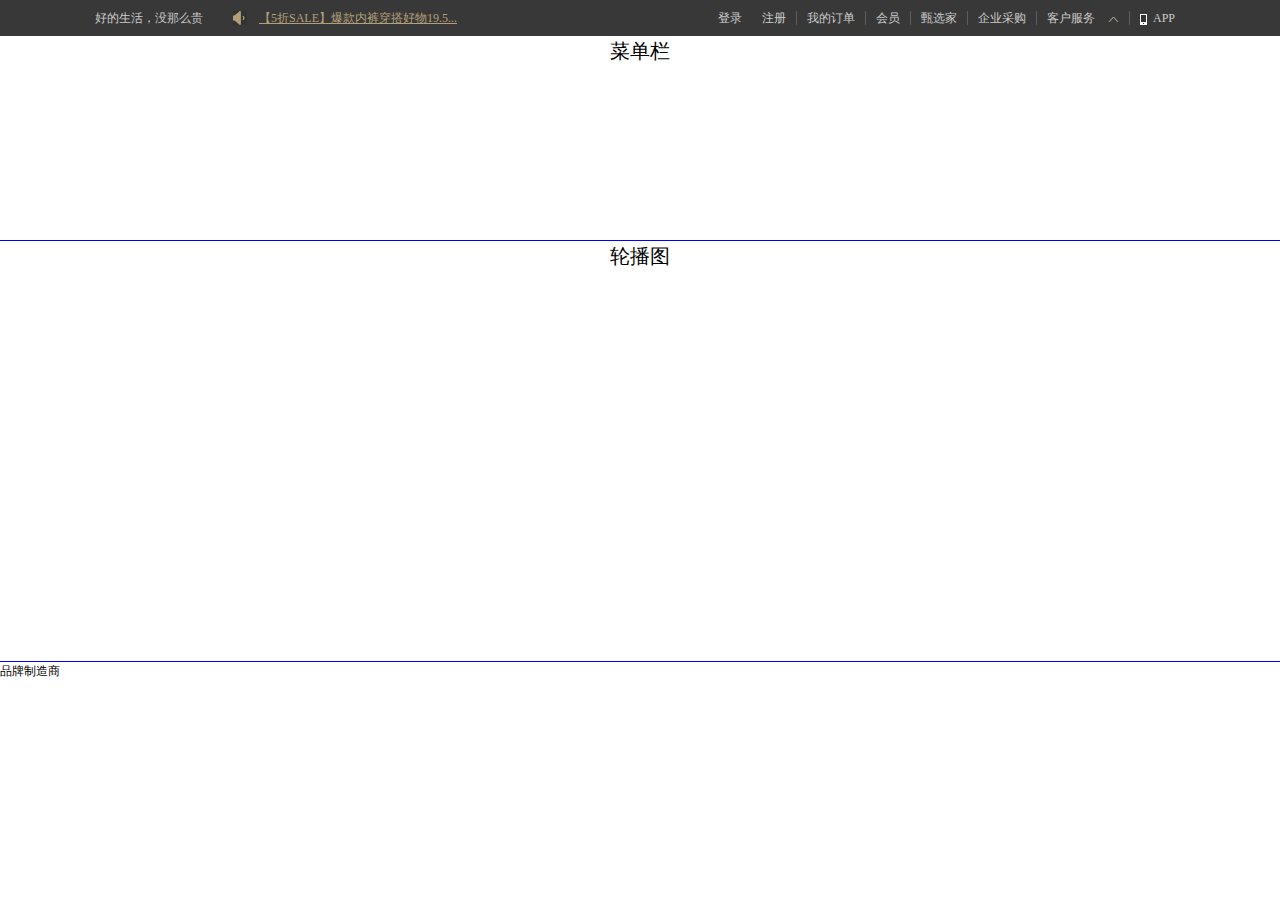
==== index.html @ ff7a7fdc "test" ====
<!DOCTYPE html>
<html lang="en">

<head>
    <meta charset="UTF-8">
    <meta name="viewport" content="width=device-width, initial-scale=1.0">
    <meta http-equiv="X-UA-Compatible" content="ie=edge">
    <title>网易严选123</title>
    <link rel="stylesheet" href="css/reset.css">
    <style>
        .header {
            margin: 0 auto;
            height: 240px;
        }
        
        .header-top {
            height: 36px;
            line-height: 36px;
            background-color: #383838;
        }
        
        .header-top-container {
            width: 1090px;
            margin: 0 auto;
        }
        
        .header-slogan {
            float: left;
        }
        
        .header-top a:hover {
            color: white;
        }
        
        .header-notice {
            float: left;
            margin-left: 30px;
            padding-left: 26px;
            height: 36px;
            line-height: 36px;
            background: url('imgs/notice.gif') center left no-repeat;
            overflow: hidden;
        }
        
        .header-notice ul {
            position: relative;
            top: 0;
        }
        
        .header-notice a {
            color: #b4a078;
            text-decoration: underline;
        }
        
        .header-notice a:hover {
            text-decoration: none;
        }
        
        .header-top-r {
            float: right;
        }
        
        .header-top-r>ul>li {
            float: left;
            margin-right: 10px;
        }
        
        .header-top-r>ul>li:first-child {
            margin-right: 20px;
        }
        
        .header-top-r>ul>li a {
            display: inline-block;
        }
        
        .pipe::after {
            content: '';
            margin-left: 10px;
            border-right: 1px solid #5c5c5c;
        }
        
        .header-icon-upArrow {
            margin-left: 10px;
            display: inline-block;
            background: url(imgs/icon_s.png) no-repeat;
            background-position: 0px -321px;
            width: 11px;
            height: 5px;
            vertical-align: middle;
        }
        
        .header-cus-service,
        .header-app {
            position: relative;
        }
        
        .header-cus-service:hover .header-icon-upArrow {
            transform: rotate(180deg);
        }
        
        .header-top-dropdown {
            display: none;
            position: absolute;
            background-color: #fff;
            min-width: 83px;
            border: 1px solid #ddd;
            padding: 3px 0;
            box-shadow: 0 0 3px 0 rgba(0, 0, 0, 0.2);
        }
        
        .header-cus-service:hover .cus-service-list,
        .header-app:hover .app-list {
            display: block;
        }
        
        .cus-service-list li,
        .app-list {
            text-align: center;
        }
        
        .cus-service-list a {
            color: #999;
            border-bottom: 1px solid #ddd;
        }
        
        .cus-service-list li:last-child a {
            border-bottom: 0;
        }
        
        .cus-service-list a:hover,
        .app-list p {
            color: #b4a078;
        }
        
        .header-icon-upArrowShadow {
            position: absolute;
            top: -7px;
            left: 0;
            right: 0;
            margin: auto;
            display: inline-block;
            background: url(imgs/icon_s.png) no-repeat;
            background-position: 0 -336px;
            width: 12px;
            height: 7px;
            vertical-align: middle;
        }
        
        .header-icon-app {
            display: inline-block;
            background: url(imgs/icon_s.png) no-repeat;
            background-position: 0 0;
            width: 7px;
            height: 11px;
            margin-right: 6px;
            vertical-align: middle;
        }
        
        .app-list {
            width: 139px;
            left: -43px;
        }
    </style>
</head>

<body>
    <header class="header">
        <div class="header-top">
            <div class="header-top-container">
                <div class="header-top-l">
                    <a href="#" class="header-slogan">好的生活，没那么贵</a>
                    <div class="header-notice">
                        <ul id="notice">
                            <li><a href="#">【5折SALE】爆款内裤穿搭好物19.5...</a></li>
                            <li><a href="#">【严选x中行联名卡】达标领80元礼品卡></a></li>
                            <li><a href="#">【福利】下载严选APP，抢1元包邮团，领...</a></li>
                        </ul>
                    </div>
                </div>
                <div class="header-top-r">
                    <ul>
                        <li><a href="#">登录</a></li>
                        <li><a href="#" class="pipe">注册</a></li>
                        <li><a href="#" class="pipe">我的订单</a></li>
                        <li><a href="#" class="pipe">会员</a></li>
                        <li><a href="#" class="pipe">甄选家</a></li>
                        <li><a href="#" class="pipe">企业采购</a></li>
                        <li class="header-cus-service">
                            <a href="#" class="pipe">客户服务 <i class="header-icon-upArrow"></i></a>
                            <div class="header-top-dropdown cus-service-list">
                                <i class="header-icon-upArrowShadow"></i>
                                <ul>
                                    <li><a href="#">在线客服</a></li>
                                    <li><a href="#">帮助中心</a></li>
                                    <li><a href="#">商务合作</a></li>
                                    <li><a href="#">开放平台</a></li>
                                </ul>
                            </div>
                        </li>
                        <li class="header-app">
                            <a href="#"><i class="header-icon-app"></i>APP</a>
                            <div class="header-top-dropdown app-list">
                                <i class="header-icon-upArrowShadow"></i>
                                <canvas width="117" height="117">此处是一个二维码</canvas>
                                <p>下载领1000元新人礼包</p>
                            </div>
                        </li>
                    </ul>
                </div>
            </div>
        </div>

        <!-- 这里放菜单栏 -->
        <div style="text-align:center;font-size:20px;">菜单栏</div>
    </header>
    <div>
        <!-- 这里放轮播图 -->
        <section style="height:420px;text-align:center;font-size:20px;border-top:1px solid blue;border-bottom:1px solid blue;">轮播图</section>
        <section>品牌制造商</section>
    </div>
    <footer></footer>

    <script src="http://code.jquery.com/jquery-2.2.4.min.js"></script>
    <script>
        $().ready(function() {
            noticeAutoScroll("#notice");
        })

        function noticeAutoScroll(obj) {
            var firstItem = $(obj).children().first();
            firstItem.clone().appendTo(obj);
            var perScrollHeight = firstItem.height();
            var moveTop = 0;

            setInterval(function() {
                $(obj).animate({
                    top: -moveTop + 'px'
                }, 500, function() {
                    moveTop += perScrollHeight;
                    if ($(obj).css("top") === "-108px") {
                        $(obj).css("top", "0");
                        moveTop = 0;
                    }
                });
            }, 3000);
        }
    </script>
</body>

</html>
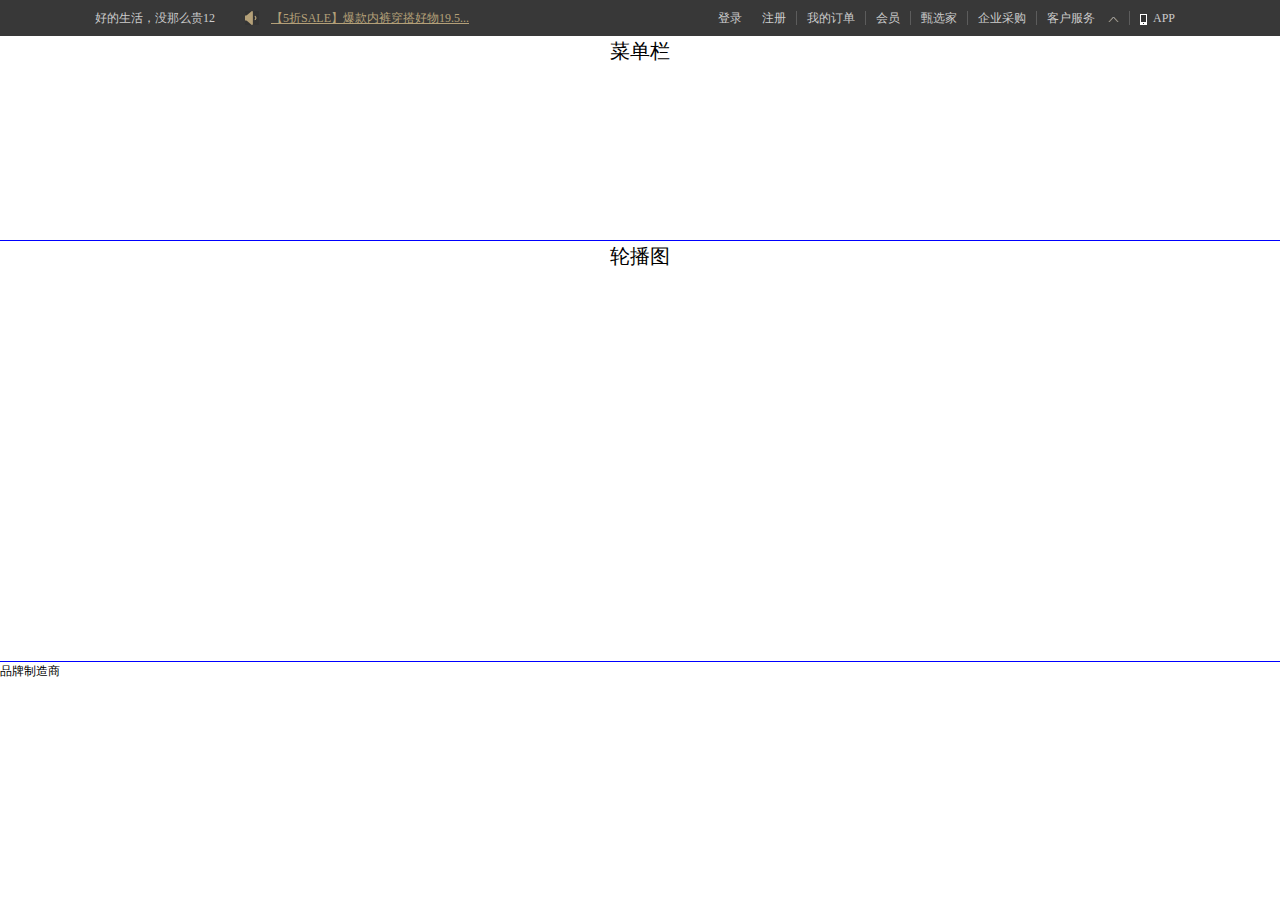
==== commit b7bb1b37: "test" ====
--- a/index.html
+++ b/index.html
@@ -168,7 +168,7 @@
         <div class="header-top">
             <div class="header-top-container">
                 <div class="header-top-l">
-                    <a href="#" class="header-slogan">好的生活，没那么贵</a>
+                    <a href="#" class="header-slogan">好的生活，没那么贵12</a>
                     <div class="header-notice">
                         <ul id="notice">
                             <li><a href="#">【5折SALE】爆款内裤穿搭好物19.5...</a></li>
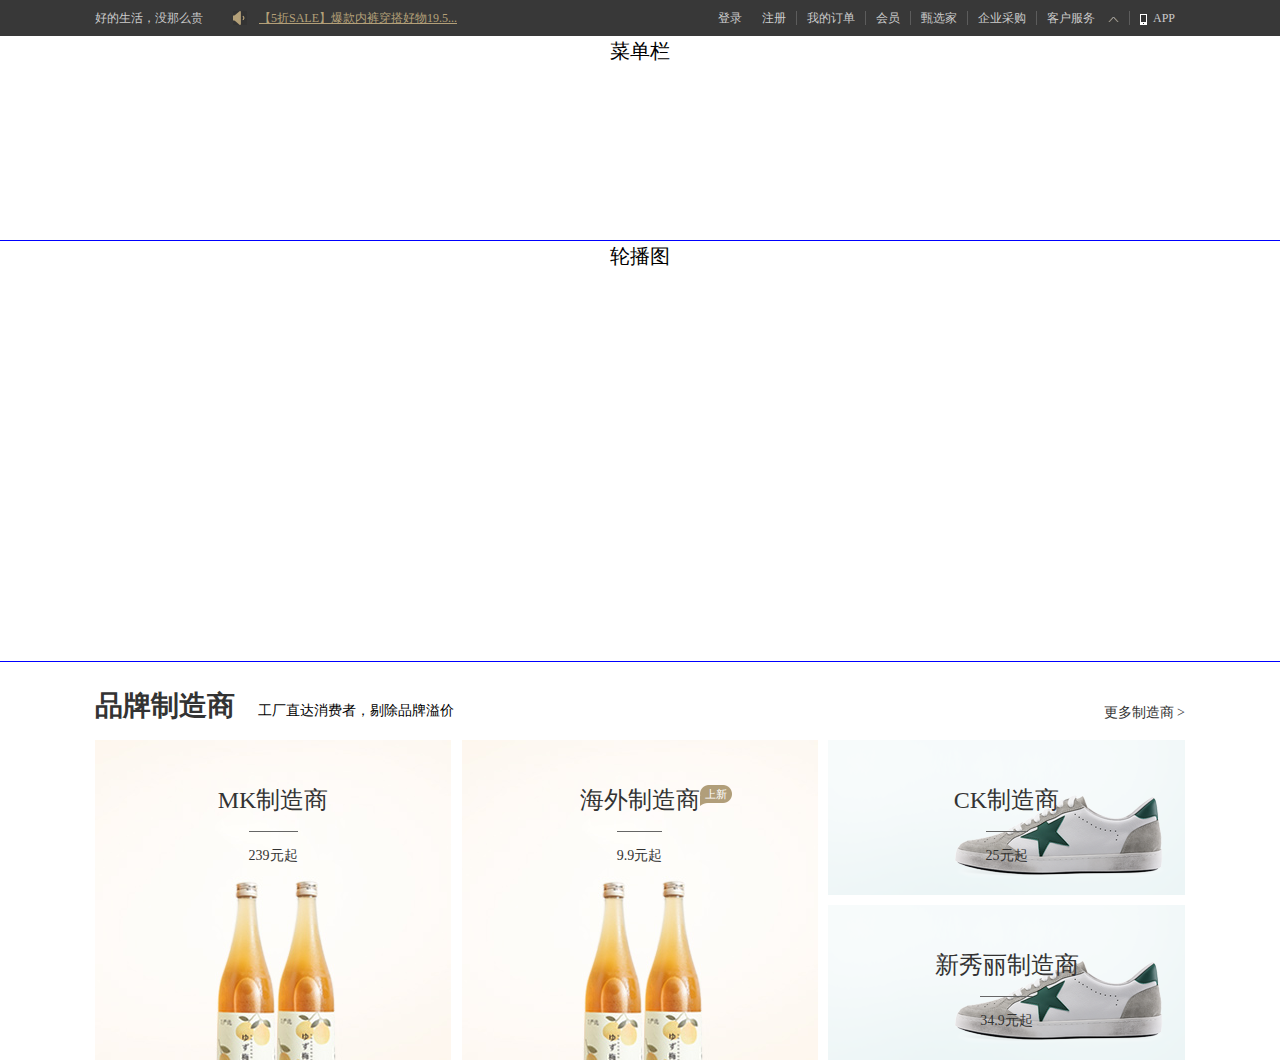
==== commit 3f832f5f: "manufacturer" ====
--- a/index.html
+++ b/index.html
@@ -5,9 +5,19 @@
     <meta charset="UTF-8">
     <meta name="viewport" content="width=device-width, initial-scale=1.0">
     <meta http-equiv="X-UA-Compatible" content="ie=edge">
-    <title>网易严选123</title>
+    <title>网易严选</title>
     <link rel="stylesheet" href="css/reset.css">
     <style>
+        body,
+        button,
+        input,
+        select,
+        textarea,
+        code {
+            font-family: "Heiti SC", "Lucida Grande", "Hiragino Sans GB", "Hiragino Sans GB W3", verdana;
+        }
+        /* -----header start!----- */
+        
         .header {
             margin: 0 auto;
             height: 240px;
@@ -24,8 +34,8 @@
             margin: 0 auto;
         }
         
-        .header-slogan {
-            float: left;
+        .header-top a {
+            color: #ccc;
         }
         
         .header-top a:hover {
@@ -56,10 +66,6 @@
             text-decoration: none;
         }
         
-        .header-top-r {
-            float: right;
-        }
-        
         .header-top-r>ul>li {
             float: left;
             margin-right: 10px;
@@ -160,6 +166,102 @@
             width: 139px;
             left: -43px;
         }
+        /* -----header end!----- */
+        
+        .brand-maker {
+            width: 1090px;
+            margin: 30px auto 0;
+        }
+        
+        .brand-maker-top {
+            margin-bottom: 20px;
+        }
+        
+        .brand-maker-top::after {
+            content: '';
+            display: block;
+            clear: both;
+        }
+        
+        .b-title {
+            margin-right: 20px;
+        }
+        
+        .b-title>h3 {
+            font-size: 28px;
+            display: inline-block;
+        }
+        
+        .more {
+            display: inline-block;
+            padding-top: 14px;
+            margin-left: 30px;
+        }
+        
+        .manufacturer {
+            display: inline-block;
+            position: relative;
+            overflow: hidden;
+        }
+        
+        .brand-maker-container .big {
+            height: 320px;
+        }
+        
+        .manu-desc {
+            position: absolute;
+            left: 0;
+            top: 0;
+            width: 100%;
+            text-align: center;
+            line-height: 1;
+        }
+        
+        .manu-name {
+            position: relative;
+            font-size: 24px;
+            margin: 48px 0 19px;
+        }
+        
+        .manu-price {
+            border-top: 1px solid #666;
+            padding-top: 17px;
+            display: inline-block;
+            font-size: 14px;
+        }
+        
+        .manufacturer:hover {
+            color: #333;
+        }
+        /* .manufacturer:hover .manu-dirnk {
+            transform: scale(1.1);
+            transition: transform 1s;
+        } */
+        
+        .brand-maker-container,
+        .manufacturer-s {
+            display: flex;
+            justify-content: space-between;
+        }
+        
+        .manufacturer-s {
+            flex-direction: column;
+        }
+        
+        .manufacturer-s .small {
+            height: 155px;
+        }
+        
+        .badge {
+            position: absolute;
+            top: -3px;
+            width: 32px;
+            height: 21px;
+            line-height: 19px;
+            font-size: 11px;
+            background: url(imgs/badge.png) no-repeat;
+            color: #fff;
+        }
     </style>
 </head>
 
@@ -168,7 +270,7 @@
         <div class="header-top">
             <div class="header-top-container">
                 <div class="header-top-l">
-                    <a href="#" class="header-slogan">好的生活，没那么贵12</a>
+                    <a href="#" class="fl">好的生活，没那么贵</a>
                     <div class="header-notice">
                         <ul id="notice">
                             <li><a href="#">【5折SALE】爆款内裤穿搭好物19.5...</a></li>
@@ -177,7 +279,7 @@
                         </ul>
                     </div>
                 </div>
-                <div class="header-top-r">
+                <div class="header-top-r fr">
                     <ul>
                         <li><a href="#">登录</a></li>
                         <li><a href="#" class="pipe">注册</a></li>
@@ -216,7 +318,55 @@
     <div>
         <!-- 这里放轮播图 -->
         <section style="height:420px;text-align:center;font-size:20px;border-top:1px solid blue;border-bottom:1px solid blue;">轮播图</section>
-        <section>品牌制造商</section>
+        <section>
+            <div class="brand-maker">
+                <div class="brand-maker-top">
+                    <div class="fl lh1">
+                        <a href="#" class="b-title">
+                            <h3>品牌制造商</h3>
+                        </a>
+                        <span class="s-title fz14">工厂直达消费者，剔除品牌溢价</span>
+                    </div>
+                    <div class="fr lh1">
+                        <a href="#" class="more fz14">更多制造商 ></a>
+                    </div>
+                </div>
+                <div class="brand-maker-container">
+                    <a href="#" class="manufacturer big" id="manufacturer">
+                        <img id="manu-dirnk" src="imgs/drink.jpg" alt="drink" width="100%" height="100%">
+                        <div class="manu-desc">
+                            <p class="manu-name">MK制造商</p>
+                            <p class="manu-price">239元起</p>
+                        </div>
+                    </a>
+                    <a href="#" class="manufacturer big">
+                        <img src="imgs/drink.jpg" alt="drink" width="100%" height="100%">
+                        <div class="manu-desc">
+                            <p class="manu-name">海外制造商
+                                <span class="badge">上新</span>
+                            </p>
+                            <p class="manu-price">9.9元起</p>
+                        </div>
+                    </a>
+                    <div class="manufacturer-s">
+                        <a href="#" class="manufacturer small">
+                            <img src="imgs/shoes.png" alt="drink" width="100%" height="100%">
+                            <div class="manu-desc">
+                                <p class="manu-name">CK制造商</p>
+                                <p class="manu-price">25元起</p>
+                            </div>
+                        </a>
+                        <a href="#" class="manufacturer small">
+                            <img src="imgs/shoes.png" alt="drink" width="100%" height="100%">
+                            <div class="manu-desc">
+                                <p class="manu-name">新秀丽制造商</p>
+                                <p class="manu-price">34.9元起</p>
+                            </div>
+                        </a>
+                    </div>
+                </div>
+            </div>
+        </section>
     </div>
     <footer></footer>
 
@@ -224,6 +374,18 @@
     <script>
         $().ready(function() {
             noticeAutoScroll("#notice");
+
+            $("#manufacturer").hover(function() {
+                $("#manu-dirnk").css({
+                    "transform": "scale(1.05)",
+                    "transition": "transform 1s"
+                })
+            }, function() {
+                $("#manu-dirnk").css({
+                    "transform": "scale(1)",
+                    "transition": "transform 1s"
+                })
+            });
         })
 
         function noticeAutoScroll(obj) {
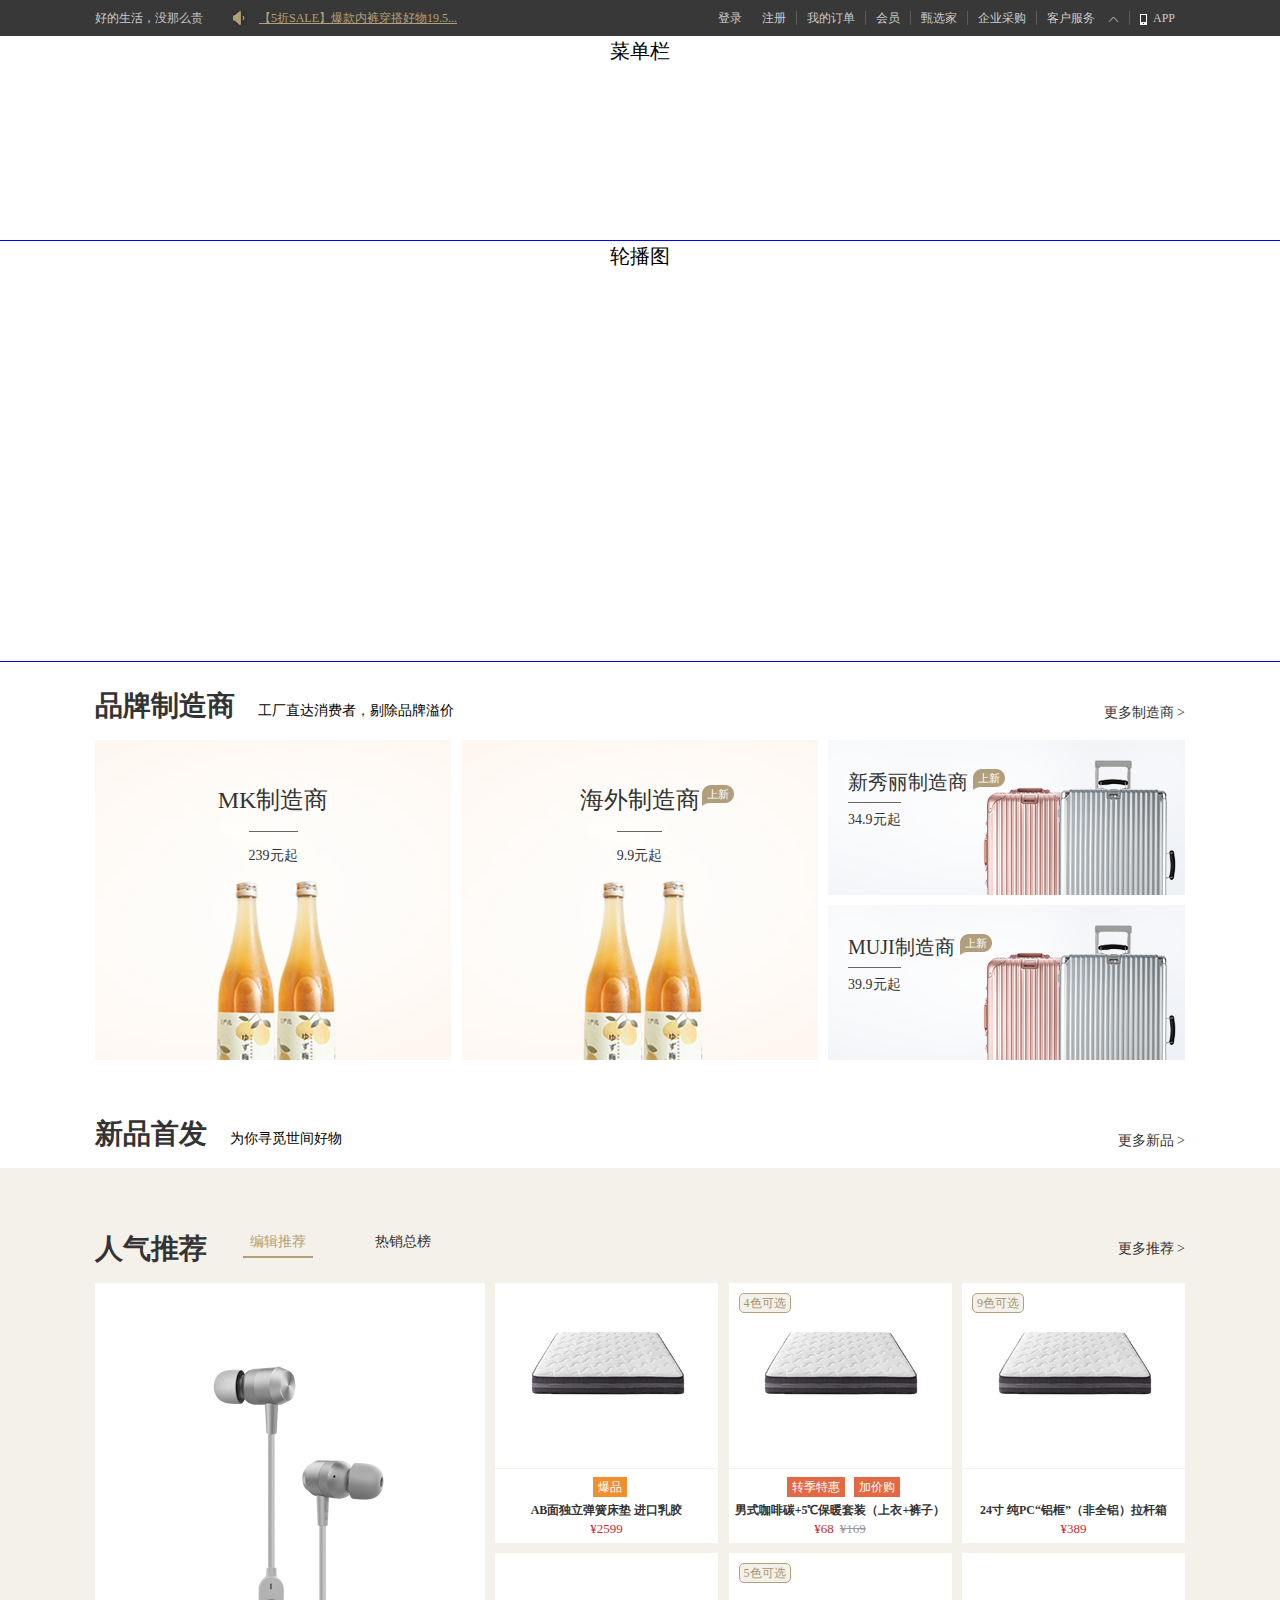
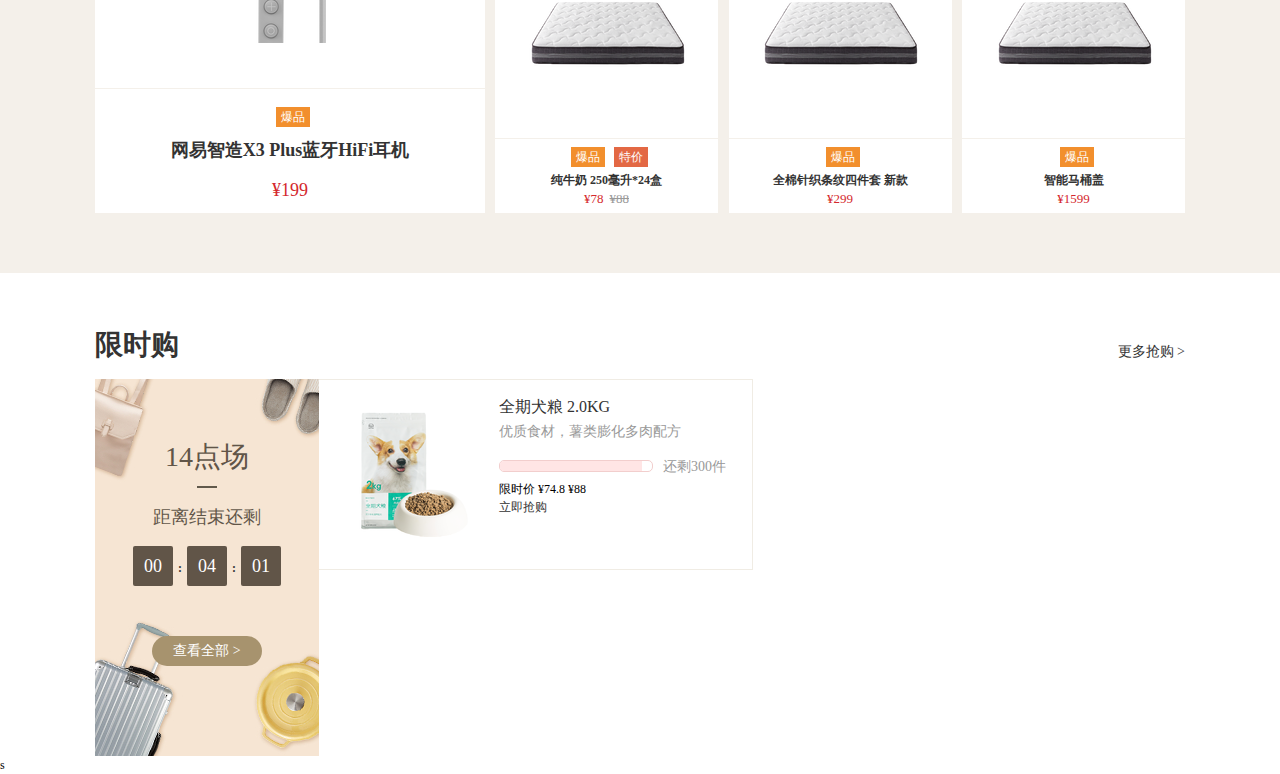
==== commit 2d02a8f2: "section" ====
--- a/index.html
+++ b/index.html
@@ -88,7 +88,7 @@
         .header-icon-upArrow {
             margin-left: 10px;
             display: inline-block;
-            background: url(imgs/icon_s.png) no-repeat;
+            background: url('imgs/icon_s.png') no-repeat;
             background-position: 0px -321px;
             width: 11px;
             height: 5px;
@@ -145,7 +145,7 @@
             right: 0;
             margin: auto;
             display: inline-block;
-            background: url(imgs/icon_s.png) no-repeat;
+            background: url('imgs/icon_s.png') no-repeat;
             background-position: 0 -336px;
             width: 12px;
             height: 7px;
@@ -154,7 +154,7 @@
         
         .header-icon-app {
             display: inline-block;
-            background: url(imgs/icon_s.png) no-repeat;
+            background: url('imgs/icon_s.png') no-repeat;
             background-position: 0 0;
             width: 7px;
             height: 11px;
@@ -167,22 +167,24 @@
             left: -43px;
         }
         /* -----header end!----- */
-        
-        .brand-maker {
-            width: 1090px;
-            margin: 30px auto 0;
-        }
-        
-        .brand-maker-top {
+        /* -----section common css start!----- */
+        
+        .section-common-top {
             margin-bottom: 20px;
         }
         
-        .brand-maker-top::after {
+        .section-common-top::after {
             content: '';
             display: block;
             clear: both;
         }
         
+        .section-common {
+            width: 1090px;
+            margin-right: auto;
+            margin-left: auto;
+        }
+        
         .b-title {
             margin-right: 20px;
         }
@@ -196,6 +198,20 @@
             display: inline-block;
             padding-top: 14px;
             margin-left: 30px;
+        }
+        
+        .section-common-container,
+        .recomm-remain-top,
+        .recomm-remain-bottom,
+        .recomm-content-list li.active {
+            display: flex;
+            justify-content: space-between;
+        }
+        /* -----section common css end!-----*/
+        /* 品牌制造商 */
+        
+        .brand-maker {
+            margin-top: 30px;
         }
         
         .manufacturer {
@@ -217,7 +233,7 @@
             line-height: 1;
         }
         
-        .manu-name {
+        .manufacturer.big .manu-name {
             position: relative;
             font-size: 24px;
             margin: 48px 0 19px;
@@ -230,18 +246,17 @@
             font-size: 14px;
         }
         
+        .enlarge {
+            transition: transform 1s;
+        }
+        
         .manufacturer:hover {
             color: #333;
         }
-        /* .manufacturer:hover .manu-dirnk {
-            transform: scale(1.1);
-            transition: transform 1s;
-        } */
-        
-        .brand-maker-container,
-        .manufacturer-s {
-            display: flex;
-            justify-content: space-between;
+        
+        .manufacturer:hover .enlarge,
+        .recommendationItem:hover .enlarge {
+            transform: scale(1.05);
         }
         
         .manufacturer-s {
@@ -250,17 +265,344 @@
         
         .manufacturer-s .small {
             height: 155px;
+        }
+        
+        .manufacturer-s .badge {
+            text-align: center;
+            margin-left: 5px;
         }
         
         .badge {
             position: absolute;
             top: -3px;
+            margin-left: 2px;
             width: 32px;
             height: 21px;
             line-height: 19px;
             font-size: 11px;
-            background: url(imgs/badge.png) no-repeat;
+            background: url('imgs/badge.png') no-repeat;
             color: #fff;
+        }
+        
+        .manufacturer.small .manu-name {
+            position: relative;
+            margin: 32px 0 10px 20px;
+            font-size: 20px;
+            text-align: left;
+        }
+        
+        .manufacturer.small .manu-price {
+            margin-left: 20px;
+            float: left;
+            padding-top: 10px;
+        }
+        /* 新品首发 */
+        
+        .new-products {
+            margin-top: 60px;
+        }
+        /* 人气推荐 */
+        
+        .recommendation {
+            padding: 60px 0;
+            background: #f4f0ea;
+        }
+        
+        .tabList {
+            display: inline-block;
+            margin-left: 13px;
+        }
+        
+        .tabListItem {
+            float: left;
+            font-size: 14px;
+            height: 28px;
+            line-height: 28px;
+            width: 70px;
+            text-align: center;
+            margin-right: 55px;
+        }
+        
+        .tabListItem.active {
+            border-bottom: 2px solid #b4a078;
+        }
+        
+        .tabListItem.active a {
+            color: #b4a078;
+        }
+        
+        .recommendationItem {
+            background-color: #fff;
+            text-align: center;
+        }
+        
+        .recomm-first {
+            width: 390px;
+        }
+        
+        .recomm-first img {
+            width: 320px;
+            height: 320px;
+            margin: 40px 35px;
+        }
+        
+        .recomm-first h4 {
+            font-size: 18px;
+            margin-bottom: 13px;
+        }
+        
+        .recomm-container h4 {
+            overflow: hidden;
+            text-overflow: ellipsis;
+            white-space: nowrap;
+        }
+        
+        .recommendationItem .hd {
+            position: relative;
+            border-bottom: 1px solid #F4F0EA;
+        }
+        
+        .recomm-first .hd {
+            margin-bottom: 18px;
+        }
+        
+        .recomm-remain .hd {
+            margin-bottom: 8px;
+        }
+        
+        .hd .colorNum {
+            position: absolute;
+            left: 10px;
+            top: 10px;
+            color: #a7936e;
+            border: 1px solid #b3a07d;
+            border-radius: 5px;
+            padding: 0 4px;
+            background-color: #f4f0ea;
+        }
+        
+        .commonTag {
+            height: 20px;
+            color: #fff;
+            width: 200px;
+            margin: 0 auto 3px;
+            overflow: hidden;
+            margin-bottom: 4px;
+        }
+        
+        .recomm-first .commonTag {
+            margin-bottom: 10px;
+        }
+        
+        .itemTag {
+            display: inline-block;
+            background-color: #e36844;
+            color: #fff;
+            padding: 0 5px;
+            height: 20px;
+            line-height: 20px;
+            margin-left: 6px;
+        }
+        
+        .itemTag.hot {
+            background-color: #F28F2D;
+        }
+        
+        .recomm-container {
+            height: 530px;
+            overflow: hidden;
+        }
+        
+        .recomm-remain {
+            flex: auto;
+            display: flex;
+            flex-direction: column;
+            justify-content: space-between;
+        }
+        
+        .recomm-remain .recommendationItem {
+            margin-left: 10px;
+            width: 223px;
+            height: 260px;
+        }
+        
+        .recomm-remain img {
+            width: 180px;
+            height: 180px;
+        }
+        
+        .recomm-price {
+            color: #d4282d;
+        }
+        
+        .counterPrice {
+            color: #999;
+            text-decoration: line-through;
+            margin-left: 6px;
+        }
+        
+        .recomm-first .recomm-price {
+            font-size: 18px;
+        }
+        
+        .recomm-remain .recomm-price {
+            font-size: 13px;
+        }
+        
+        .recomm-remain-top .recommendationItem {
+            margin-bottom: 10px;
+        }
+        
+        .recomm-content-list li {
+            display: none;
+        }
+        /* 限时购 */
+        
+        .flashSale {
+            margin-top: 58px;
+        }
+        
+        .flashSale-container {
+            height: 377px;
+        }
+        
+        .countdown {
+            width: 224px;
+            height: 317px;
+            background: url('imgs/background.jpg') no-repeat;
+            padding-top: 60px;
+            text-align: center;
+            float: left;
+        }
+        
+        .playTime {
+            height: 36px;
+            font-size: 28px;
+            line-height: 36px;
+            color: #615548;
+            margin-bottom: 31px;
+        }
+        
+        .playTime::after {
+            content: '';
+            display: block;
+            width: 20px;
+            height: 2px;
+            margin: 11px auto 0;
+            background: #61594b;
+        }
+        
+        .remainingTimeTitle {
+            margin-bottom: 18px;
+            font-size: 18px;
+            color: #615548;
+            line-height: 22px;
+            height: 22px;
+        }
+        
+        .remainingTime {
+            display: inline-block;
+            width: 40px;
+            color: #fff;
+            font-size: 18px;
+            line-height: 40px;
+            background-color: #615548;
+            border-radius: 2px;
+        }
+        
+        .colon {
+            font-weight: 700;
+            padding: 0 2px;
+        }
+        
+        .viewAll {
+            width: 110px;
+            height: 30px;
+            line-height: 30px;
+            color: #fff;
+            font-size: 14px;
+            background-color: #a7936e;
+            border-radius: 15px;
+            margin: 50px auto 0;
+        }
+        
+        .flashSaleList {
+            float: left;
+        }
+        
+        .flashSaleListItem {
+            float: left;
+            width: 433px;
+            height: 189px;
+            border: 1px solid #f0ece4;
+            border-left: none;
+        }
+        
+        .itemImg {
+            float: left;
+            width: 180px;
+            height: 180px;
+            margin: 3px 0;
+        }
+        
+        .itemImg a {
+            display: block;
+        }
+        
+        .itemDesc {
+            margin: 14px 0 0 180px;
+        }
+        
+        .itemDesc h2 {
+            height: 26px;
+            line-height: 26px;
+            font-size: 16px;
+            font-weight: 400;
+            color: #666;
+            white-space: nowrap;
+            text-overflow: ellipsis;
+            overflow: hidden;
+        }
+        
+        .itemDesc p {
+            height: 24px;
+            font-size: 14px;
+            font-weight: 400;
+            line-height: 24px;
+            color: #999;
+            white-space: nowrap;
+            text-overflow: ellipsis;
+            overflow: hidden;
+        }
+        
+        .flashSaleListItem .itemNum {
+            padding: 14px 0 8px;
+            height: 14px;
+        }
+        
+        .numBar {
+            float: left;
+            width: 152px;
+            height: 10px;
+            margin: 2px 0;
+            border: 1px solid #f2cecd;
+            border-radius: 5px;
+            overflow: hidden;
+        }
+        
+        .numBarIn {
+            width: 141.5px;
+            background-color: #ffe5e5;
+            height: 10px;
+        }
+        
+        .numTips {
+            display: inline-block;
+            height: 14px;
+            font-size: 14px;
+            color: #999;
+            line-height: 14px;
+            margin-left: 10px;
         }
     </style>
 </head>
@@ -319,8 +661,8 @@
         <!-- 这里放轮播图 -->
         <section style="height:420px;text-align:center;font-size:20px;border-top:1px solid blue;border-bottom:1px solid blue;">轮播图</section>
         <section>
-            <div class="brand-maker">
-                <div class="brand-maker-top">
+            <div class="section-common brand-maker">
+                <div class="section-common-top">
                     <div class="fl lh1">
                         <a href="#" class="b-title">
                             <h3>品牌制造商</h3>
@@ -331,16 +673,16 @@
                         <a href="#" class="more fz14">更多制造商 ></a>
                     </div>
                 </div>
-                <div class="brand-maker-container">
-                    <a href="#" class="manufacturer big" id="manufacturer">
-                        <img id="manu-dirnk" src="imgs/drink.jpg" alt="drink" width="100%" height="100%">
+                <div class="section-common-container brand-maker-container">
+                    <a href="#" class="manufacturer big">
+                        <img class="enlarge" src="imgs/drink.jpg" alt="drink" width="100%" height="100%">
                         <div class="manu-desc">
                             <p class="manu-name">MK制造商</p>
                             <p class="manu-price">239元起</p>
                         </div>
                     </a>
                     <a href="#" class="manufacturer big">
-                        <img src="imgs/drink.jpg" alt="drink" width="100%" height="100%">
+                        <img class="enlarge" src="imgs/drink.jpg" alt="drink" width="100%" height="100%">
                         <div class="manu-desc">
                             <p class="manu-name">海外制造商
                                 <span class="badge">上新</span>
@@ -348,21 +690,334 @@
                             <p class="manu-price">9.9元起</p>
                         </div>
                     </a>
-                    <div class="manufacturer-s">
+                    <div class="section-common-container manufacturer-s">
                         <a href="#" class="manufacturer small">
-                            <img src="imgs/shoes.png" alt="drink" width="100%" height="100%">
+                            <img class="enlarge" src="imgs/luggage.png" alt="drink" width="100%" height="100%">
                             <div class="manu-desc">
-                                <p class="manu-name">CK制造商</p>
-                                <p class="manu-price">25元起</p>
+                                <p class="manu-name">新秀丽制造商
+                                    <span class="badge">上新</span>
+                                </p>
+                                <p class="manu-price">34.9元起</p>
                             </div>
                         </a>
                         <a href="#" class="manufacturer small">
-                            <img src="imgs/shoes.png" alt="drink" width="100%" height="100%">
+                            <img class="enlarge" src="imgs/luggage.png" alt="drink" width="100%" height="100%">
                             <div class="manu-desc">
-                                <p class="manu-name">新秀丽制造商</p>
-                                <p class="manu-price">34.9元起</p>
+                                <p class="manu-name">MUJI制造商
+                                    <span class="badge">上新</span>
+                                </p>
+                                <p class="manu-price">39.9元起</p>
                             </div>
                         </a>
+                    </div>
+                </div>
+            </div>
+        </section>
+        <section>
+            <div class="section-common new-products">
+                <div class="section-common-top">
+                    <div class="fl lh1">
+                        <a href="#" class="b-title">
+                            <h3>新品首发</h3>
+                        </a>
+                        <span class="s-title fz14">为你寻觅世间好物</span>
+                    </div>
+                    <div class="fr lh1">
+                        <a href="#" class="more fz14">更多新品 ></a>
+                    </div>
+                </div>
+            </div>
+        </section>
+        <section>
+            <div class="recommendation">
+                <div class="section-common">
+                    <div class="section-common-top">
+                        <div class="fl lh1">
+                            <a href="#" class="b-title">
+                                <h3>人气推荐</h3>
+                            </a>
+                            <div class="tabList">
+                                <ul>
+                                    <li class="tabListItem active">
+                                        <a href="#">编辑推荐</a>
+                                    </li>
+                                    <li class="tabListItem">
+                                        <a href="#">热销总榜</a>
+                                    </li>
+                                </ul>
+                            </div>
+                        </div>
+                        <div class="fr lh1">
+                            <a href="#" class="more fz14">更多推荐 ></a>
+                        </div>
+                    </div>
+                    <div class="recomm-container">
+                        <div class="recomm-content-list">
+                            <ul>
+                                <li class="active">
+                                    <div class="recommendationItem recomm-first">
+                                        <a href="#">
+                                            <div class="hd">
+                                                <img class="enlarge" src="imgs/earphone.png" alt="earphone">
+                                            </div>
+                                        </a>
+                                        <div class="bd">
+                                            <div class="commonTag">
+                                                <span class="itemTag hot">爆品</span>
+                                            </div>
+                                            <h4><a href="#">网易智造X3 Plus蓝牙HiFi耳机</a></h4>
+                                            <p class="recomm-price">¥199</p>
+                                        </div>
+                                    </div>
+                                    <div class="recomm-remain">
+                                        <div class="recomm-remain-top">
+                                            <div class="recommendationItem">
+                                                <a href="#">
+                                                    <div class="hd">
+                                                        <img class="enlarge" src="imgs/mattess.png" alt="mattess">
+                                                    </div>
+                                                </a>
+                                                <div class="bd">
+                                                    <div class="commonTag">
+                                                        <span class="itemTag hot">爆品</span>
+                                                    </div>
+                                                    <h4><a href="#">AB面独立弹簧床垫 进口乳胶</a></h4>
+                                                    <p class="recomm-price">¥2599</p>
+                                                </div>
+                                            </div>
+                                            <div class="recommendationItem">
+                                                <a href="#">
+                                                    <div class="hd">
+                                                        <span class="colorNum">4色可选</span>
+                                                        <img class="enlarge" src="imgs/mattess.png" alt="mattess">
+                                                    </div>
+                                                </a>
+                                                <div class="bd">
+                                                    <div class="commonTag">
+                                                        <span class="itemTag">转季特惠</span>
+                                                        <span class="itemTag">加价购</span>
+                                                    </div>
+                                                    <h4><a href="#">男式咖啡碳+5℃保暖套装（上衣+裤子）</a></h4>
+                                                    <p class="recomm-price"><span>¥68</span><span class="counterPrice">¥169</span></p>
+                                                </div>
+                                            </div>
+                                            <div class="recommendationItem">
+                                                <a href="#">
+                                                    <div class="hd">
+                                                        <span class="colorNum">9色可选</span>
+                                                        <img class="enlarge" src="imgs/mattess.png" alt="mattess">
+                                                    </div>
+                                                </a>
+                                                <div class="bd">
+                                                    <div class="commonTag"></div>
+                                                    <h4><a href="#">24寸 纯PC“铝框”（非全铝）拉杆箱</a></h4>
+                                                    <p class="recomm-price">¥389</p>
+                                                </div>
+                                            </div>
+                                        </div>
+                                        <div class="recomm-remain-bottom">
+                                            <div class="recommendationItem">
+                                                <a href="#">
+                                                    <div class="hd">
+                                                        <img class="enlarge" src="imgs/mattess.png" alt="mattess">
+                                                    </div>
+                                                </a>
+                                                <div class="bd">
+                                                    <div class="commonTag">
+                                                        <span class="itemTag hot">爆品</span>
+                                                        <span class="itemTag">特价</span>
+                                                    </div>
+                                                    <h4><a href="#">纯牛奶 250毫升*24盒</a></h4>
+                                                    <p class="recomm-price"><span>¥78</span><span class="counterPrice">¥88</span></p>
+                                                </div>
+                                            </div>
+                                            <div class="recommendationItem">
+                                                <a href="#">
+                                                    <div class="hd">
+                                                        <span class="colorNum">5色可选</span>
+                                                        <img class="enlarge" src="imgs/mattess.png" alt="mattess">
+                                                    </div>
+                                                </a>
+                                                <div class="bd">
+                                                    <div class="commonTag">
+                                                        <span class="itemTag hot">爆品</span>
+                                                    </div>
+                                                    <h4><a href="#">全棉针织条纹四件套 新款</a></h4>
+                                                    <p class="recomm-price">¥299</p>
+                                                </div>
+                                            </div>
+                                            <div class="recommendationItem">
+                                                <a href="#">
+                                                    <div class="hd">
+                                                        <img class="enlarge" src="imgs/mattess.png" alt="mattess">
+                                                    </div>
+                                                </a>
+                                                <div class="bd">
+                                                    <div class="commonTag">
+                                                        <span class="itemTag hot">爆品</span>
+                                                    </div>
+                                                    <h4><a href="#">智能马桶盖</a></h4>
+                                                    <p class="recomm-price">¥1599</p>
+                                                </div>
+                                            </div>
+                                        </div>
+                                    </div>
+                                </li>
+                                <li>
+                                    <div class="recommendationItem recomm-first">
+                                        <a href="#">
+                                            <div class="hd">
+                                                <img class="enlarge" src="imgs/napkin1.png" alt="napkin">
+                                            </div>
+                                        </a>
+                                        <div class="bd">
+                                            <div class="commonTag">
+                                            </div>
+                                            <h4><a href="#">6包/提 谷风一木 软抽面巾纸</a></h4>
+                                            <p class="recomm-price">¥16.9</p>
+                                        </div>
+                                    </div>
+                                    <div class="recomm-remain">
+                                        <div class="recomm-remain-top">
+                                            <div class="recommendationItem">
+                                                <a href="#">
+                                                    <div class="hd">
+                                                        <img class="enlarge" src="imgs/napkin2.png" alt="napkin">
+                                                    </div>
+                                                </a>
+                                                <div class="bd">
+                                                    <div class="commonTag"></div>
+                                                    <h4><a href="#">12包/条 谷风一木 手帕纸</a></h4>
+                                                    <p class="recomm-price">¥5.9</p>
+                                                </div>
+                                            </div>
+                                            <div class="recommendationItem">
+                                                <a href="#">
+                                                    <div class="hd">
+                                                        <span class="colorNum">6色可选</span>
+                                                        <img class="enlarge" src="imgs/napkin2.png" alt="napkin">
+                                                    </div>
+                                                </a>
+                                                <div class="bd">
+                                                    <div class="commonTag"></div>
+                                                    <h4><a href="#">软弹速干男/女沐浴拖鞋</a></h4>
+                                                    <p class="recomm-price">¥24.9</p>
+                                                </div>
+                                            </div>
+                                            <div class="recommendationItem">
+                                                <a href="#">
+                                                    <div class="hd">
+                                                        <span class="colorNum">7色可选</span>
+                                                        <img class="enlarge" src="imgs/napkin2.png" alt="napkin">
+                                                    </div>
+                                                </a>
+                                                <div class="bd">
+                                                    <div class="commonTag"></div>
+                                                    <h4><a href="#">阿瓦提长绒棉超柔毛巾</a></h4>
+                                                    <p class="recomm-price">¥23</p>
+                                                </div>
+                                            </div>
+                                        </div>
+                                        <div class="recomm-remain-bottom">
+                                            <div class="recommendationItem">
+                                                <a href="#">
+                                                    <div class="hd">
+                                                        <img class="enlarge" src="imgs/napkin2.png" alt="napkin">
+                                                    </div>
+                                                </a>
+                                                <div class="bd">
+                                                    <div class="commonTag"></div>
+                                                    <h4><a href="#">懒人抹布</a></h4>
+                                                    <p class="recomm-price">¥13.99</p>
+                                                </div>
+                                            </div>
+                                            <div class="recommendationItem">
+                                                <a href="#">
+                                                    <div class="hd">
+                                                        <span class="colorNum">4个口味</span>
+                                                        <img class="enlarge" src="imgs/napkin2.png" alt="napkin">
+                                                    </div>
+                                                </a>
+                                                <div class="bd">
+                                                    <div class="commonTag"></div>
+                                                    <h4><a href="#">鲜果冻 30克*6颗</a></h4>
+                                                    <p class="recomm-price">¥14</p>
+                                                </div>
+                                            </div>
+                                            <div class="recommendationItem">
+                                                <a href="#">
+                                                    <div class="hd">
+                                                        <img class="enlarge" src="imgs/napkin2.png" alt="napkin">
+                                                    </div>
+                                                </a>
+                                                <div class="bd">
+                                                    <div class="commonTag">
+                                                        <span class="itemTag hot">爆品</span>
+                                                    </div>
+                                                    <h4><a href="#">日式和风声波式电动牙刷（可单买刷头）</a></h4>
+                                                    <p class="recomm-price">¥129</p>
+                                                </div>
+                                            </div>
+                                        </div>
+                                    </div>
+                                </li>
+                            </ul>
+                        </div>
+                    </div>
+                </div>
+            </div>
+        </section>
+        <section>
+            <div class="section-common flashSale">
+                <div class="section-common-top">
+                    <div class="fl lh1">
+                        <a href="#" class="b-title">
+                            <h3>限时购</h3>
+                        </a>
+                    </div>
+                    <div class="fr lh1">
+                        <a href="#" class="more fz14">更多抢购 ></a>
+                    </div>
+                </div>
+                <div class="flashSale-container">
+                    <a href="#">
+                        <div class="countdown">
+                            <p class="playTime">14点场</p>
+                            <p class="remainingTimeTitle">距离结束还剩</p>
+                            <div id="remainingTime">
+                                <span class="remainingTime">00</span>
+                                <span class="colon">:</span>
+                                <span class="remainingTime">04</span>
+                                <span class="colon">:</span>
+                                <span class="remainingTime">01</span>
+                            </div>
+                            <p class="viewAll">查看全部 ></p>
+                        </div>
+                    </a>
+                    <div class="flashSaleList">
+                        <div class="flashSaleListItem">
+                            <div class="itemImg">
+                                <a href="#">
+                                    <img src="imgs/dogFood.png" alt="dogFood">
+                                </a>
+                            </div>
+                            <div class="itemDesc">
+                                <h2><a href="#">全期犬粮 2.0KG</a></h2>
+                                <p>优质食材，薯类膨化多肉配方</p>
+                                <div class="itemNum">
+                                    <div class="numBar">
+                                        <div class="numBarIn"></div>
+                                    </div>
+                                    <span class="numTips">还剩300件</span>
+                                </div>
+                                <div class="itemPrice">
+                                    <span>限时价</span>
+                                    <span>¥74.8</span>
+                                    <span>¥88</span>
+                                </div>
+                                <a href="#">立即抢购</a>
+                            </div>
+                        </div>
                     </div>
                 </div>
             </div>
@@ -374,17 +1029,15 @@
     <script>
         $().ready(function() {
             noticeAutoScroll("#notice");
-
-            $("#manufacturer").hover(function() {
-                $("#manu-dirnk").css({
-                    "transform": "scale(1.05)",
-                    "transition": "transform 1s"
-                })
-            }, function() {
-                $("#manu-dirnk").css({
-                    "transform": "scale(1)",
-                    "transition": "transform 1s"
-                })
+            $(".tabListItem a").each(function(i) {
+                $(this).click(function(e) {
+                    e.preventDefault();
+                    $(".tabListItem,.recomm-content-list li").each(function() {
+                        $(this).removeClass("active");
+                    })
+                    $($(".tabListItem")[i]).addClass("active");
+                    $($(".recomm-content-list li")[i]).addClass("active");
+                });
             });
         })
 
@@ -401,7 +1054,7 @@
                     moveTop += perScrollHeight;
                     if ($(obj).css("top") === "-108px") {
                         $(obj).css("top", "0");
-                        moveTop = 0;
+                        moveTop = 36;
                     }
                 });
             }, 3000);
@@ -409,4 +1062,4 @@
     </script>
 </body>
 
-</html>+</html>s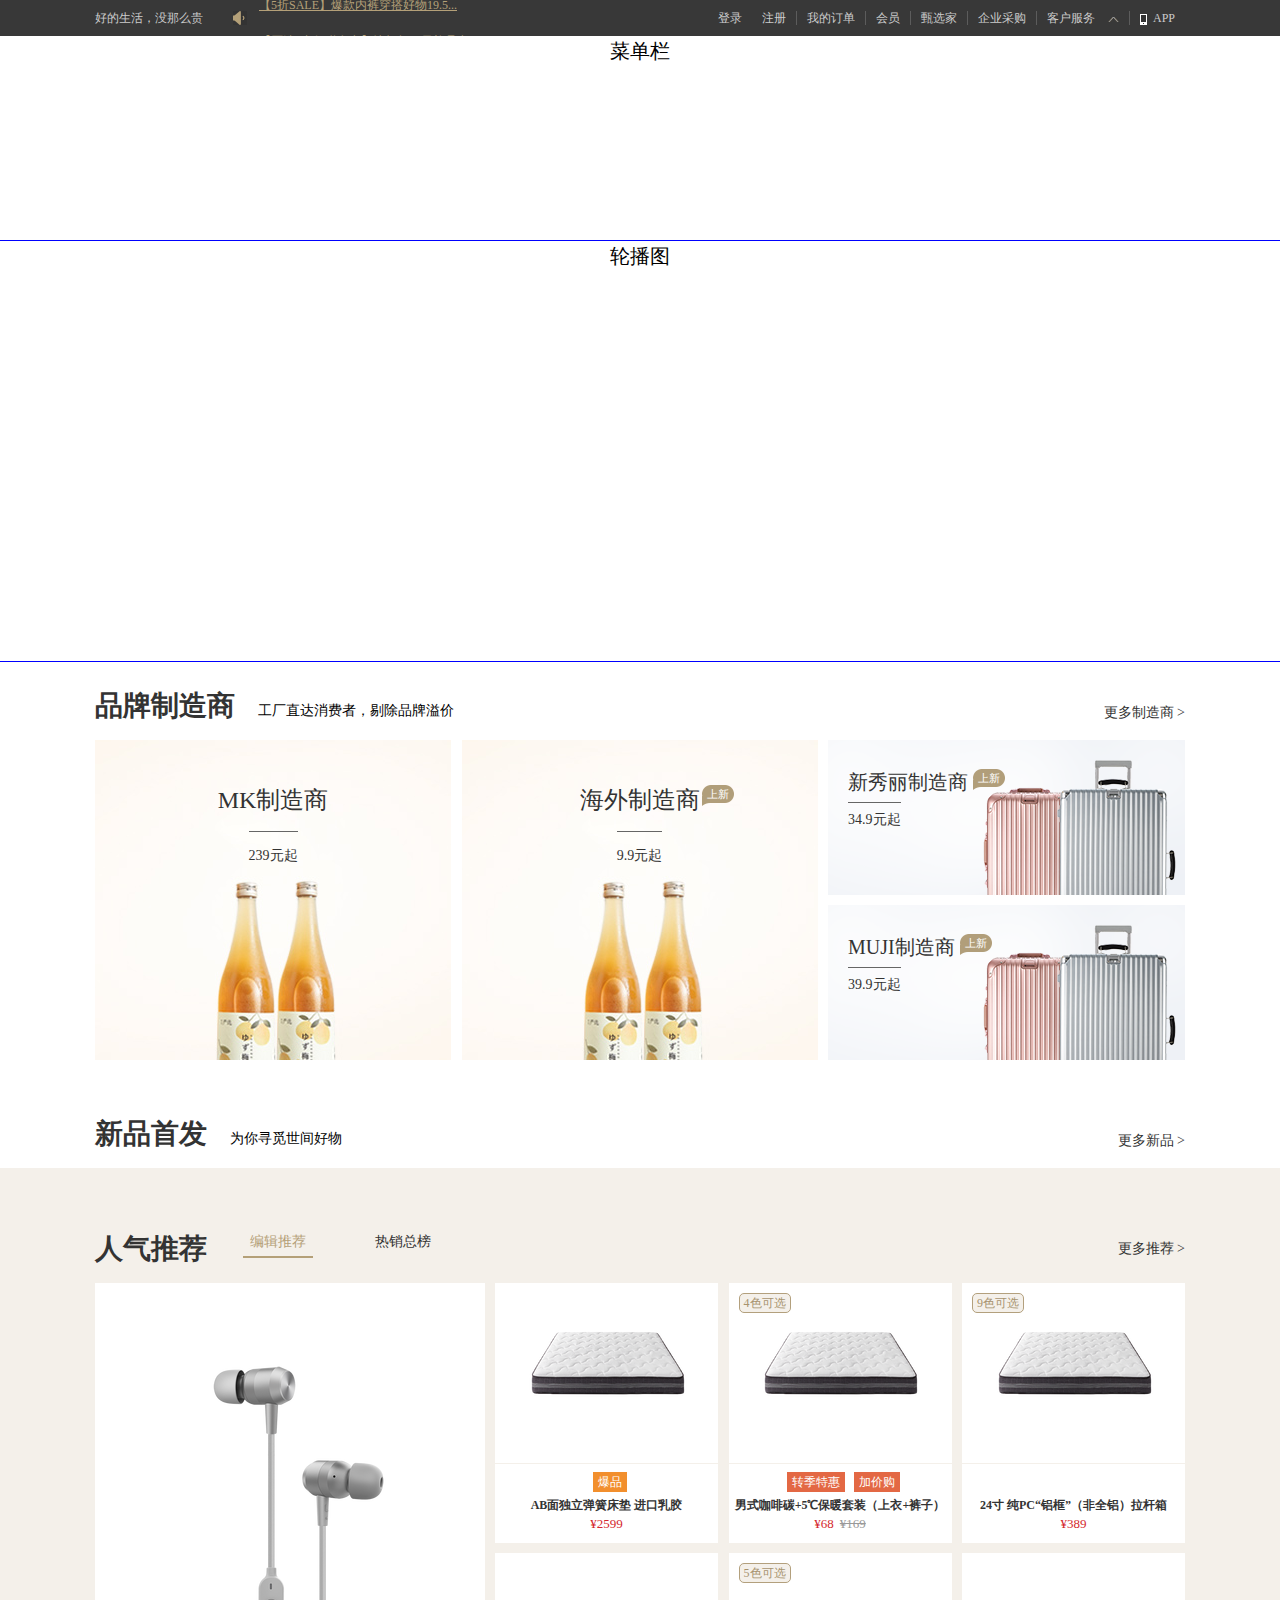
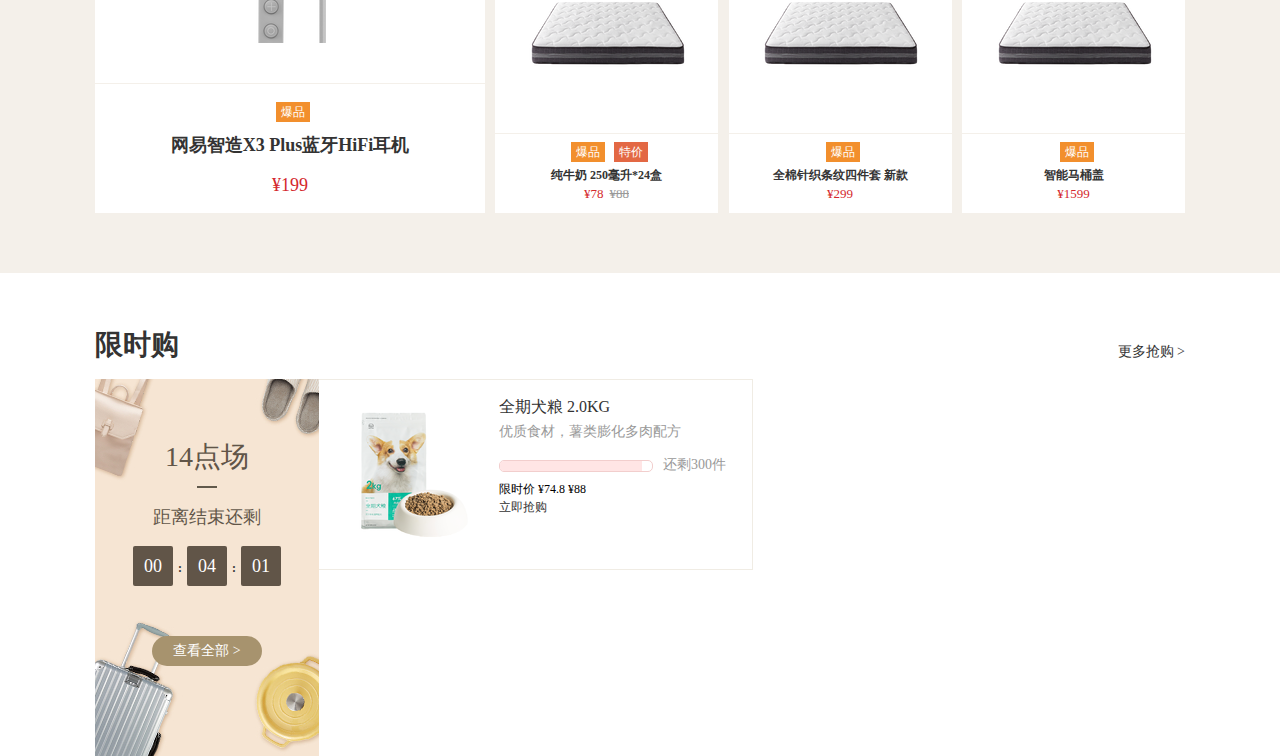
==== commit 0ec1217a: "提交了section部分的代码" ====
--- a/index.html
+++ b/index.html
@@ -1,4 +1,3 @@
-<!DOCTYPE html>
 <html lang="en">
 
 <head>
@@ -614,10 +613,11 @@
                 <div class="header-top-l">
                     <a href="#" class="fl">好的生活，没那么贵</a>
                     <div class="header-notice">
-                        <ul id="notice">
+                        <ul id="notice" style="top: -13.1958px;">
                             <li><a href="#">【5折SALE】爆款内裤穿搭好物19.5...</a></li>
-                            <li><a href="#">【严选x中行联名卡】达标领80元礼品卡></a></li>
+                            <li><a href="#">【严选x中行联名卡】达标领80元礼品卡&gt;</a></li>
                             <li><a href="#">【福利】下载严选APP，抢1元包邮团，领...</a></li>
+                            <li><a href="#">【5折SALE】爆款内裤穿搭好物19.5...</a></li>
                         </ul>
                     </div>
                 </div>
@@ -670,7 +670,7 @@
                         <span class="s-title fz14">工厂直达消费者，剔除品牌溢价</span>
                     </div>
                     <div class="fr lh1">
-                        <a href="#" class="more fz14">更多制造商 ></a>
+                        <a href="#" class="more fz14">更多制造商 &gt;</a>
                     </div>
                 </div>
                 <div class="section-common-container brand-maker-container">
@@ -723,7 +723,7 @@
                         <span class="s-title fz14">为你寻觅世间好物</span>
                     </div>
                     <div class="fr lh1">
-                        <a href="#" class="more fz14">更多新品 ></a>
+                        <a href="#" class="more fz14">更多新品 &gt;</a>
                     </div>
                 </div>
             </div>
@@ -748,7 +748,7 @@
                             </div>
                         </div>
                         <div class="fr lh1">
-                            <a href="#" class="more fz14">更多推荐 ></a>
+                            <a href="#" class="more fz14">更多推荐 &gt;</a>
                         </div>
                     </div>
                     <div class="recomm-container">
@@ -976,7 +976,7 @@
                         </a>
                     </div>
                     <div class="fr lh1">
-                        <a href="#" class="more fz14">更多抢购 ></a>
+                        <a href="#" class="more fz14">更多抢购 &gt;</a>
                     </div>
                 </div>
                 <div class="flashSale-container">
@@ -991,7 +991,7 @@
                                 <span class="colon">:</span>
                                 <span class="remainingTime">01</span>
                             </div>
-                            <p class="viewAll">查看全部 ></p>
+                            <p class="viewAll">查看全部 &gt;</p>
                         </div>
                     </a>
                     <div class="flashSaleList">
@@ -1010,7 +1010,7 @@
                                     </div>
                                     <span class="numTips">还剩300件</span>
                                 </div>
-                                <div class="itemPrice">
+                                <div>
                                     <span>限时价</span>
                                     <span>¥74.8</span>
                                     <span>¥88</span>
@@ -1062,4 +1062,4 @@
     </script>
 </body>
 
-</html>s+</html>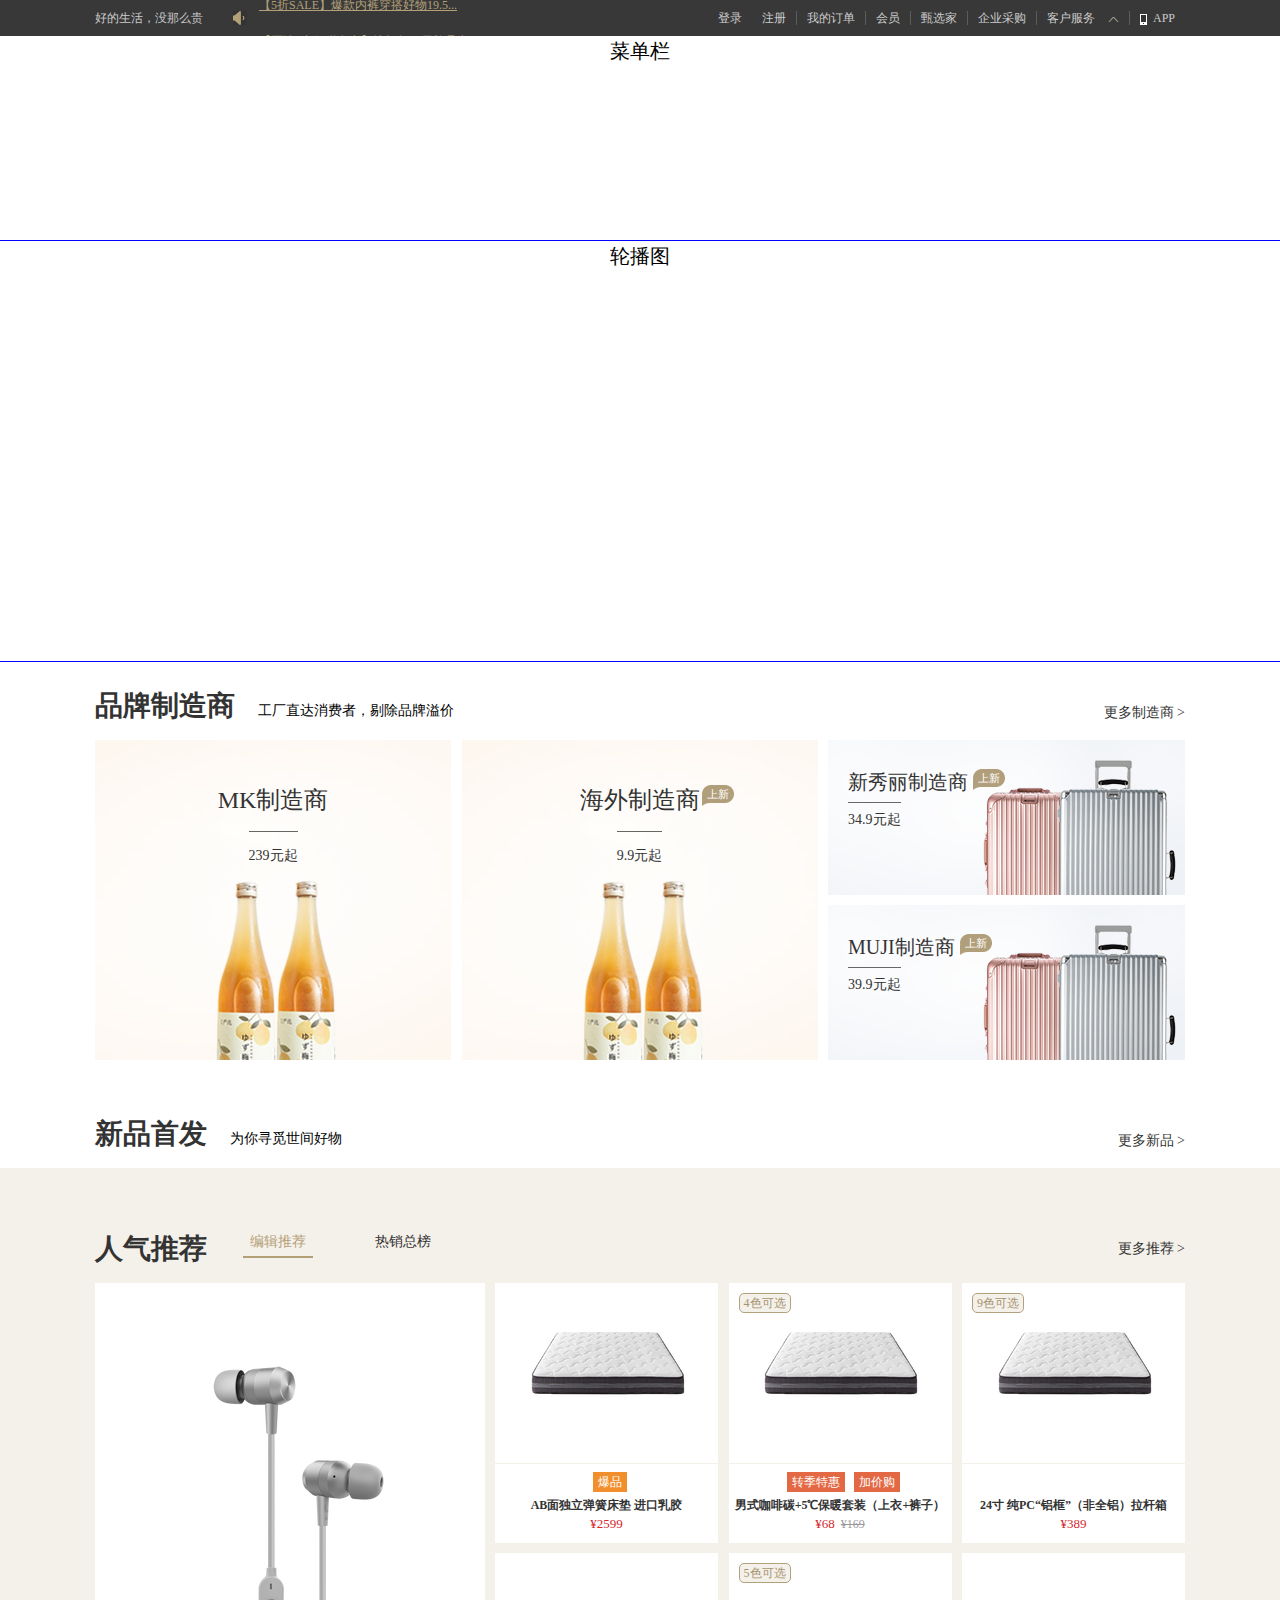
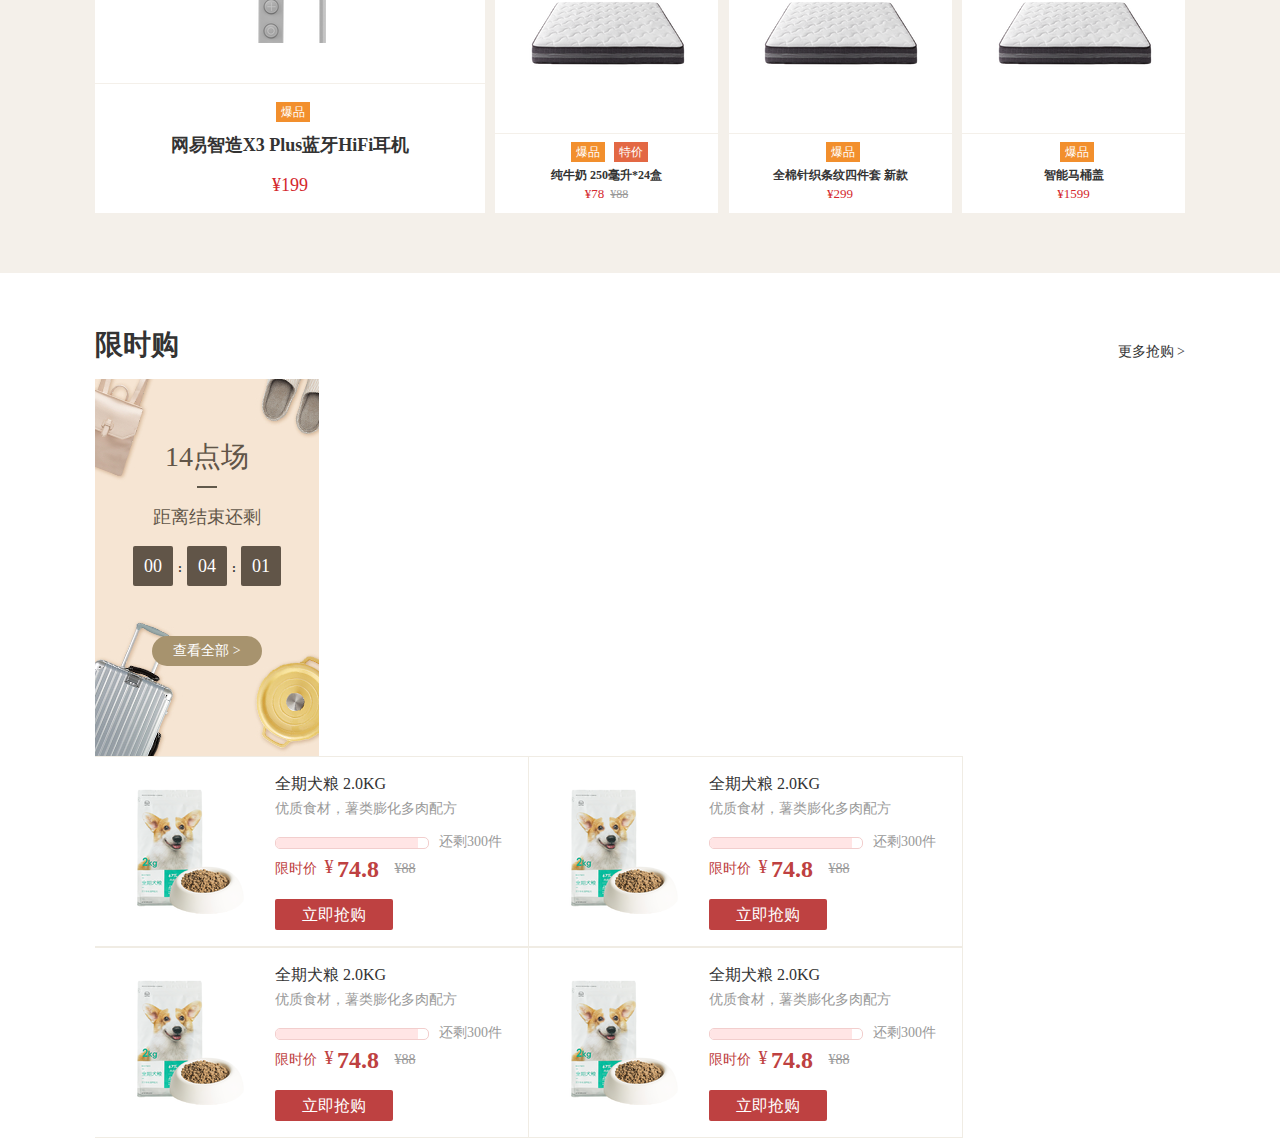
==== commit c78a60d4: "限时购" ====
--- a/index.html
+++ b/index.html
@@ -254,7 +254,8 @@
         }
         
         .manufacturer:hover .enlarge,
-        .recommendationItem:hover .enlarge {
+        .recommendationItem:hover .enlarge,
+        .flashSaleListItem:hover .enlarge {
             transform: scale(1.05);
         }
         
@@ -531,7 +532,7 @@
         
         .flashSaleListItem {
             float: left;
-            width: 433px;
+            width: 432px;
             height: 189px;
             border: 1px solid #f0ece4;
             border-left: none;
@@ -602,6 +603,367 @@
             color: #999;
             line-height: 14px;
             margin-left: 10px;
+        }
+        
+        .manufacturer.small .manu-name {
+            position: relative;
+            margin: 32px 0 10px 20px;
+            font-size: 20px;
+            text-align: left;
+        }
+        
+        .manufacturer.small .manu-price {
+            margin-left: 20px;
+            float: left;
+            padding-top: 10px;
+        }
+        /* 新品首发 */
+        
+        .new-products {
+            margin-top: 60px;
+        }
+        /* 人气推荐 */
+        
+        .recommendation {
+            padding: 60px 0;
+            background: #f4f0ea;
+        }
+        
+        .tabList {
+            display: inline-block;
+            margin-left: 13px;
+        }
+        
+        .tabListItem {
+            float: left;
+            font-size: 14px;
+            height: 28px;
+            line-height: 28px;
+            width: 70px;
+            text-align: center;
+            margin-right: 55px;
+        }
+        
+        .tabListItem.active {
+            border-bottom: 2px solid #b4a078;
+        }
+        
+        .tabListItem.active a {
+            color: #b4a078;
+        }
+        
+        .recommendationItem {
+            background-color: #fff;
+            text-align: center;
+        }
+        
+        .recomm-first {
+            width: 390px;
+        }
+        
+        .recomm-first img {
+            width: 320px;
+            height: 320px;
+            margin: 40px 35px;
+        }
+        
+        .recomm-first h4 {
+            font-size: 18px;
+            margin-bottom: 13px;
+        }
+        
+        .recomm-container h4 {
+            overflow: hidden;
+            text-overflow: ellipsis;
+            white-space: nowrap;
+        }
+        
+        .recommendationItem .hd {
+            position: relative;
+            border-bottom: 1px solid #F4F0EA;
+        }
+        
+        .recomm-first .hd {
+            margin-bottom: 18px;
+        }
+        
+        .recomm-remain .hd {
+            margin-bottom: 8px;
+        }
+        
+        .hd .colorNum {
+            position: absolute;
+            left: 10px;
+            top: 10px;
+            color: #a7936e;
+            border: 1px solid #b3a07d;
+            border-radius: 5px;
+            padding: 0 4px;
+            background-color: #f4f0ea;
+        }
+        
+        .commonTag {
+            height: 20px;
+            color: #fff;
+            width: 200px;
+            margin: 0 auto 3px;
+            overflow: hidden;
+            margin-bottom: 4px;
+        }
+        
+        .recomm-first .commonTag {
+            margin-bottom: 10px;
+        }
+        
+        .itemTag {
+            display: inline-block;
+            background-color: #e36844;
+            color: #fff;
+            padding: 0 5px;
+            height: 20px;
+            line-height: 20px;
+            margin-left: 6px;
+        }
+        
+        .itemTag.hot {
+            background-color: #F28F2D;
+        }
+        
+        .recomm-container {
+            height: 530px;
+            overflow: hidden;
+        }
+        
+        .recomm-remain {
+            flex: auto;
+            display: flex;
+            flex-direction: column;
+            justify-content: space-between;
+        }
+        
+        .recomm-remain .recommendationItem {
+            margin-left: 10px;
+            width: 223px;
+            height: 260px;
+        }
+        
+        .recomm-remain img {
+            width: 180px;
+            height: 180px;
+        }
+        
+        .recomm-price {
+            color: #d4282d;
+        }
+        
+        .recomm-price .counterPrice {
+            font-size: 12px;
+        }
+        
+        .counterPrice {
+            color: #999;
+            text-decoration: line-through;
+            margin-left: 6px;
+        }
+        
+        .recomm-first .recomm-price {
+            font-size: 18px;
+        }
+        
+        .recomm-remain .recomm-price {
+            font-size: 13px;
+        }
+        
+        .recomm-remain-top .recommendationItem {
+            margin-bottom: 10px;
+        }
+        
+        .recomm-content-list li {
+            display: none;
+        }
+        /* 限时购 */
+        
+        .flashSale {
+            margin-top: 58px;
+        }
+        
+        .flashSale-container {
+            height: 377px;
+        }
+        
+        .countdown {
+            width: 224px;
+            height: 317px;
+            background: url('imgs/background.jpg') no-repeat;
+            padding-top: 60px;
+            text-align: center;
+            float: left;
+        }
+        
+        .playTime {
+            height: 36px;
+            font-size: 28px;
+            line-height: 36px;
+            color: #615548;
+            margin-bottom: 31px;
+        }
+        
+        .playTime::after {
+            content: '';
+            display: block;
+            width: 20px;
+            height: 2px;
+            margin: 11px auto 0;
+            background: #61594b;
+        }
+        
+        .remainingTimeTitle {
+            margin-bottom: 18px;
+            font-size: 18px;
+            color: #615548;
+            line-height: 22px;
+            height: 22px;
+        }
+        
+        .remainingTime {
+            display: inline-block;
+            width: 40px;
+            color: #fff;
+            font-size: 18px;
+            line-height: 40px;
+            background-color: #615548;
+            border-radius: 2px;
+        }
+        
+        .colon {
+            font-weight: 700;
+            padding: 0 2px;
+        }
+        
+        .viewAll {
+            width: 110px;
+            height: 30px;
+            line-height: 30px;
+            color: #fff;
+            font-size: 14px;
+            background-color: #a7936e;
+            border-radius: 15px;
+            margin: 50px auto 0;
+        }
+        
+        .flashSaleList {
+            float: left;
+        }
+        
+        .flashSaleListItem {
+            float: left;
+            width: 433px;
+            height: 189px;
+            border: 1px solid #f0ece4;
+            border-left: none;
+        }
+        
+        .itemImg {
+            float: left;
+            width: 180px;
+            height: 180px;
+            margin: 3px 0;
+        }
+        
+        .itemImg a {
+            display: block;
+        }
+        
+        .itemDesc {
+            margin: 14px 0 0 180px;
+        }
+        
+        .itemDesc h2 {
+            height: 26px;
+            line-height: 26px;
+            font-size: 16px;
+            font-weight: 400;
+            color: #666;
+            white-space: nowrap;
+            text-overflow: ellipsis;
+            overflow: hidden;
+        }
+        
+        .itemDesc p {
+            height: 24px;
+            font-size: 14px;
+            font-weight: 400;
+            line-height: 24px;
+            color: #999;
+            white-space: nowrap;
+            text-overflow: ellipsis;
+            overflow: hidden;
+        }
+        
+        .flashSaleListItem .itemNum {
+            padding: 14px 0 8px;
+            height: 14px;
+        }
+        
+        .numBar {
+            float: left;
+            width: 152px;
+            height: 10px;
+            margin: 2px 0;
+            border: 1px solid #f2cecd;
+            border-radius: 5px;
+            overflow: hidden;
+        }
+        
+        .numBarIn {
+            width: 141.5px;
+            background-color: #ffe5e5;
+            height: 10px;
+        }
+        
+        .numTips {
+            display: inline-block;
+            height: 14px;
+            font-size: 14px;
+            color: #999;
+            line-height: 14px;
+            margin-left: 10px;
+        }
+        
+        .itemPrice {
+            color: #be4141;
+            font-size: 14px;
+            line-height: 1;
+        }
+        
+        .yuan {
+            font-size: 18px;
+            margin-left: 4px;
+        }
+        
+        .itemPriceIn {
+            margin-right: 6px;
+            vertical-align: sub;
+            font-weight: 700;
+            font-size: 24px;
+        }
+        
+        .toBuy {
+            background-color: #be4141;
+            color: #fff;
+            display: block;
+            width: 118px;
+            height: 31px;
+            margin-top: 18px;
+            line-height: 31px;
+            text-align: center;
+            font-size: 16px;
+            border-radius: 2px;
+        }
+        
+        .toBuy:hover {
+            background-color: #da4f4f;
+            color: #fff;
         }
     </style>
 </head>
@@ -998,7 +1360,7 @@
                         <div class="flashSaleListItem">
                             <div class="itemImg">
                                 <a href="#">
-                                    <img src="imgs/dogFood.png" alt="dogFood">
+                                    <img class="enlarge" src="imgs/dogFood.png" alt="dogFood">
                                 </a>
                             </div>
                             <div class="itemDesc">
@@ -1010,12 +1372,85 @@
                                     </div>
                                     <span class="numTips">还剩300件</span>
                                 </div>
-                                <div>
+                                <div class="itemPrice">
                                     <span>限时价</span>
-                                    <span>¥74.8</span>
-                                    <span>¥88</span>
+                                    <span class="yuan">¥</span>
+                                    <span class="itemPriceIn">74.8</span>
+                                    <span class="counterPrice">¥88</span>
                                 </div>
-                                <a href="#">立即抢购</a>
+                                <a href="#" class="toBuy">立即抢购</a>
+                            </div>
+                        </div>
+                        <div class="flashSaleListItem">
+                            <div class="itemImg">
+                                <a href="#">
+                                    <img class="enlarge" src="imgs/dogFood.png" alt="dogFood">
+                                </a>
+                            </div>
+                            <div class="itemDesc">
+                                <h2><a href="#">全期犬粮 2.0KG</a></h2>
+                                <p>优质食材，薯类膨化多肉配方</p>
+                                <div class="itemNum">
+                                    <div class="numBar">
+                                        <div class="numBarIn"></div>
+                                    </div>
+                                    <span class="numTips">还剩300件</span>
+                                </div>
+                                <div class="itemPrice">
+                                    <span>限时价</span>
+                                    <span class="yuan">¥</span>
+                                    <span class="itemPriceIn">74.8</span>
+                                    <span class="counterPrice">¥88</span>
+                                </div>
+                                <a href="#" class="toBuy">立即抢购</a>
+                            </div>
+                        </div>
+                        <div class="flashSaleListItem">
+                            <div class="itemImg">
+                                <a href="#">
+                                    <img class="enlarge" src="imgs/dogFood.png" alt="dogFood">
+                                </a>
+                            </div>
+                            <div class="itemDesc">
+                                <h2><a href="#">全期犬粮 2.0KG</a></h2>
+                                <p>优质食材，薯类膨化多肉配方</p>
+                                <div class="itemNum">
+                                    <div class="numBar">
+                                        <div class="numBarIn"></div>
+                                    </div>
+                                    <span class="numTips">还剩300件</span>
+                                </div>
+                                <div class="itemPrice">
+                                    <span>限时价</span>
+                                    <span class="yuan">¥</span>
+                                    <span class="itemPriceIn">74.8</span>
+                                    <span class="counterPrice">¥88</span>
+                                </div>
+                                <a href="#" class="toBuy">立即抢购</a>
+                            </div>
+                        </div>
+                        <div class="flashSaleListItem">
+                            <div class="itemImg">
+                                <a href="#">
+                                    <img class="enlarge" src="imgs/dogFood.png" alt="dogFood">
+                                </a>
+                            </div>
+                            <div class="itemDesc">
+                                <h2><a href="#">全期犬粮 2.0KG</a></h2>
+                                <p>优质食材，薯类膨化多肉配方</p>
+                                <div class="itemNum">
+                                    <div class="numBar">
+                                        <div class="numBarIn"></div>
+                                    </div>
+                                    <span class="numTips">还剩300件</span>
+                                </div>
+                                <div class="itemPrice">
+                                    <span>限时价</span>
+                                    <span class="yuan">¥</span>
+                                    <span class="itemPriceIn">74.8</span>
+                                    <span class="counterPrice">¥88</span>
+                                </div>
+                                <a href="#" class="toBuy">立即抢购</a>
                             </div>
                         </div>
                     </div>
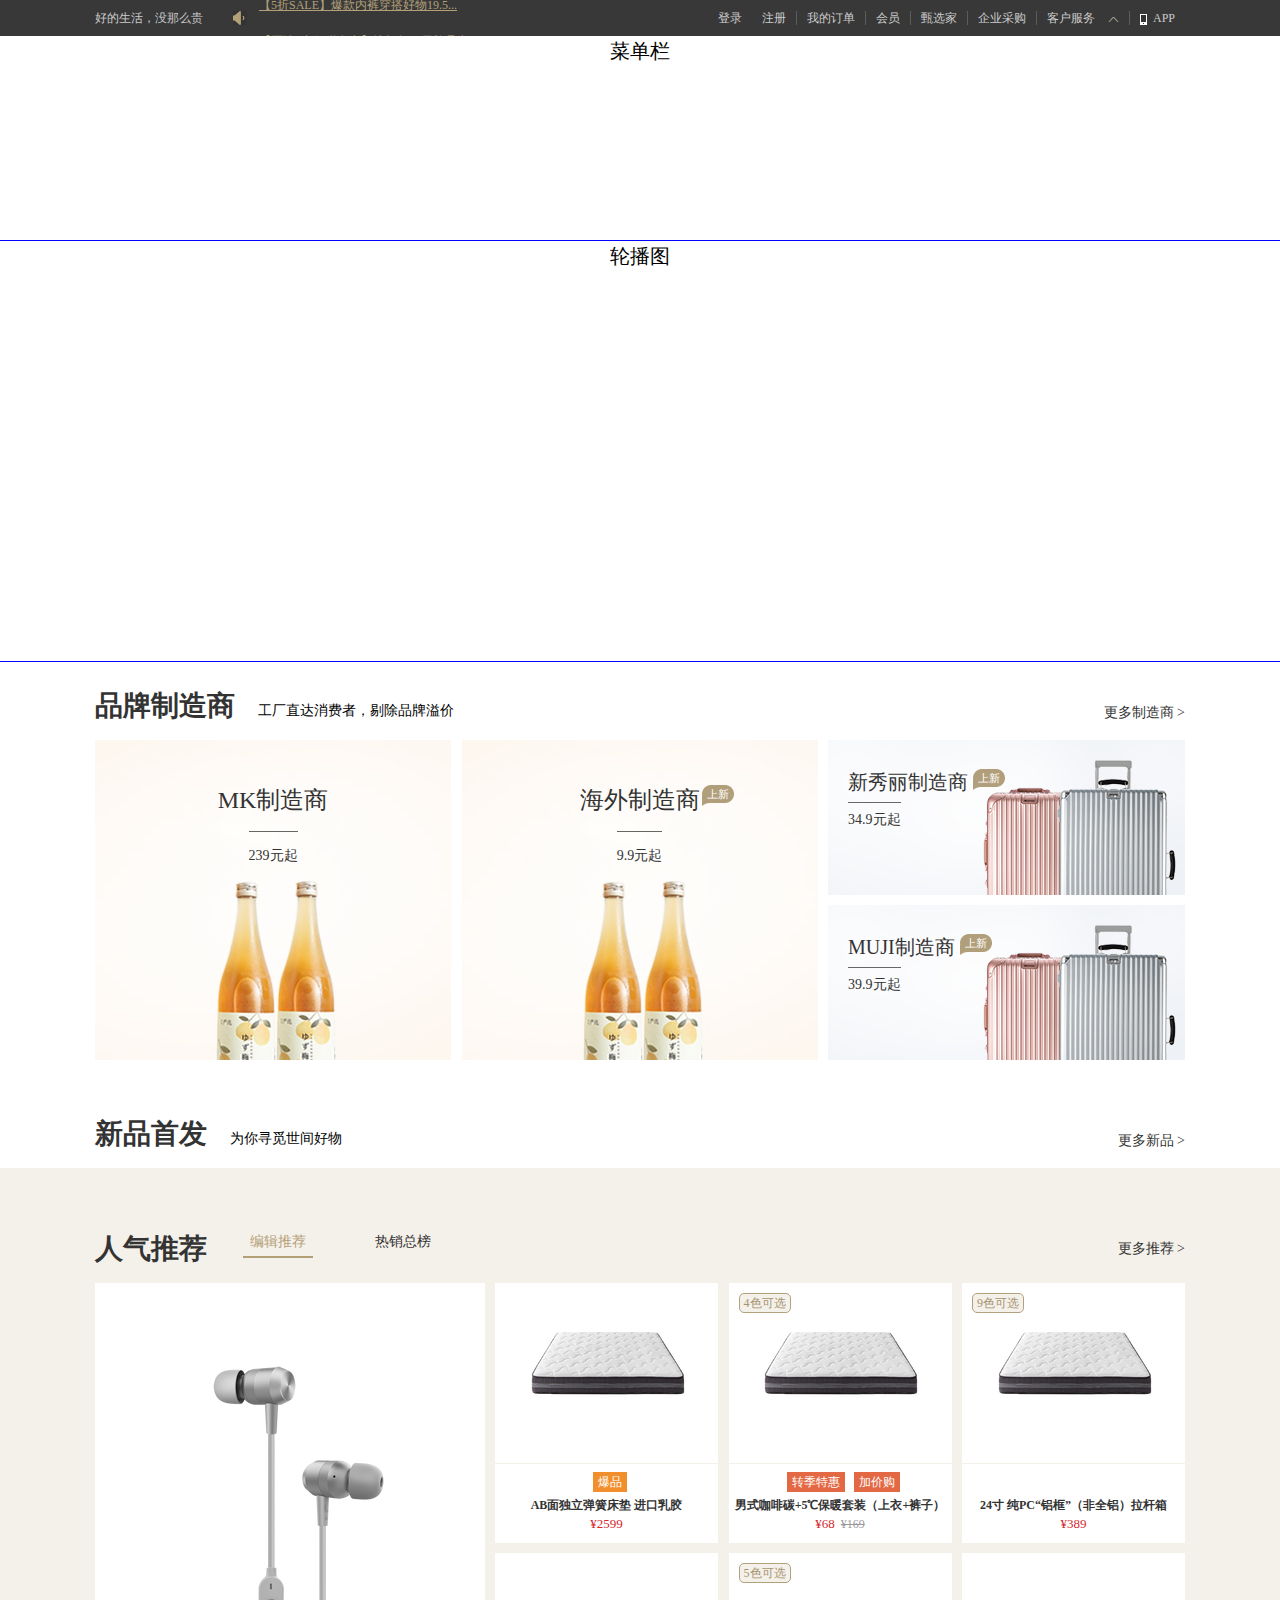
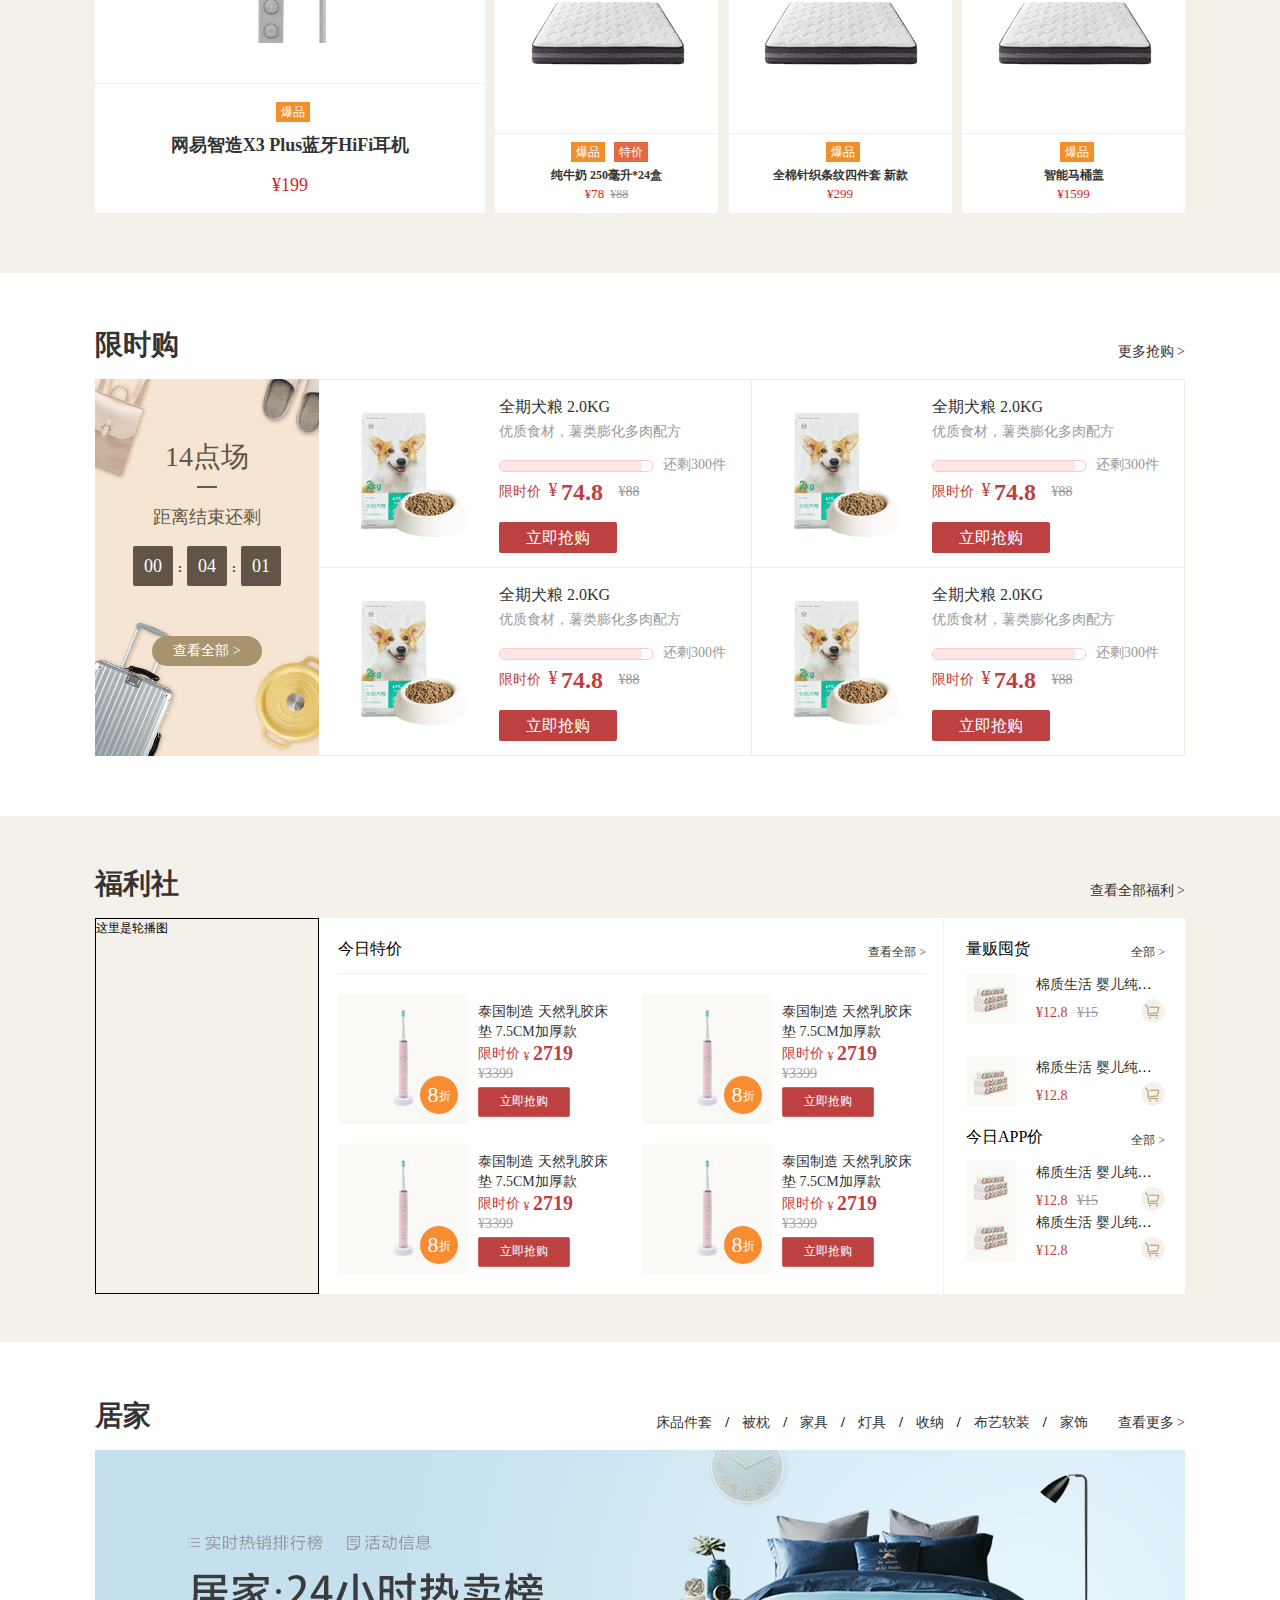
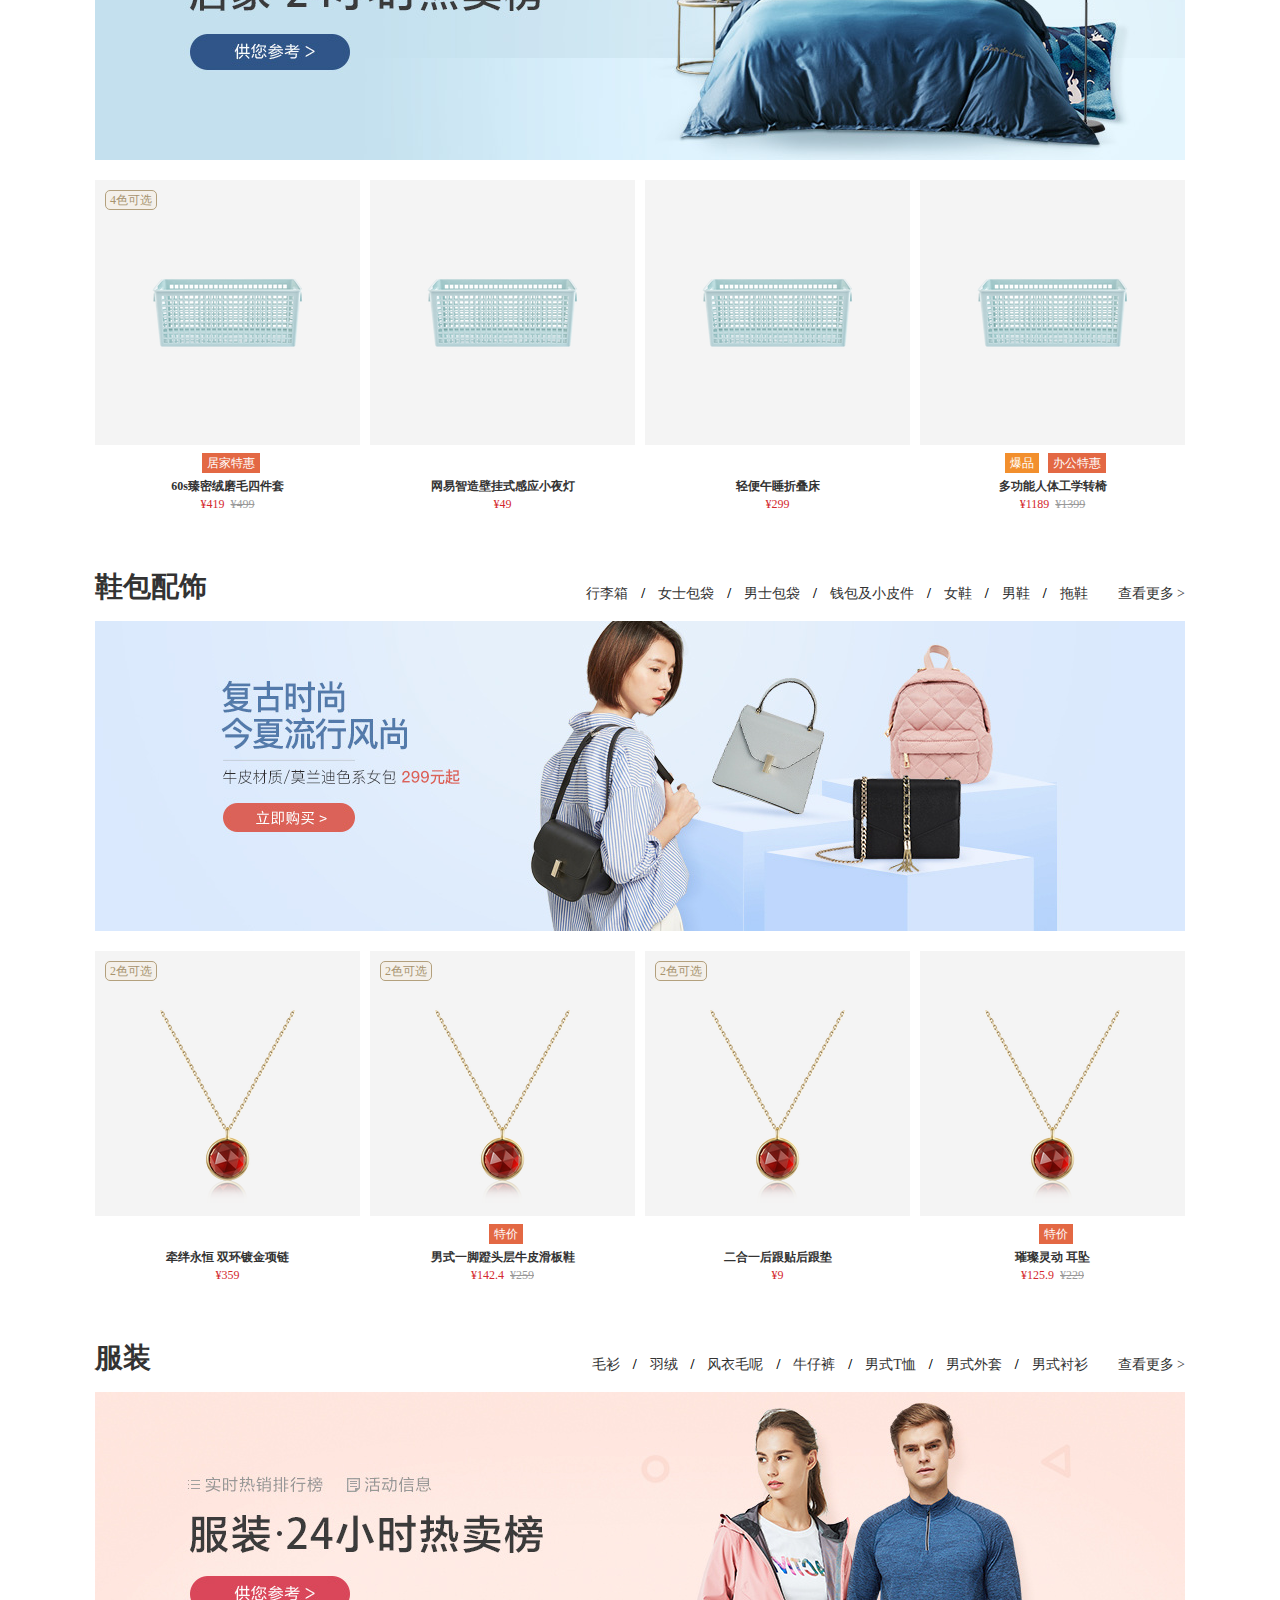
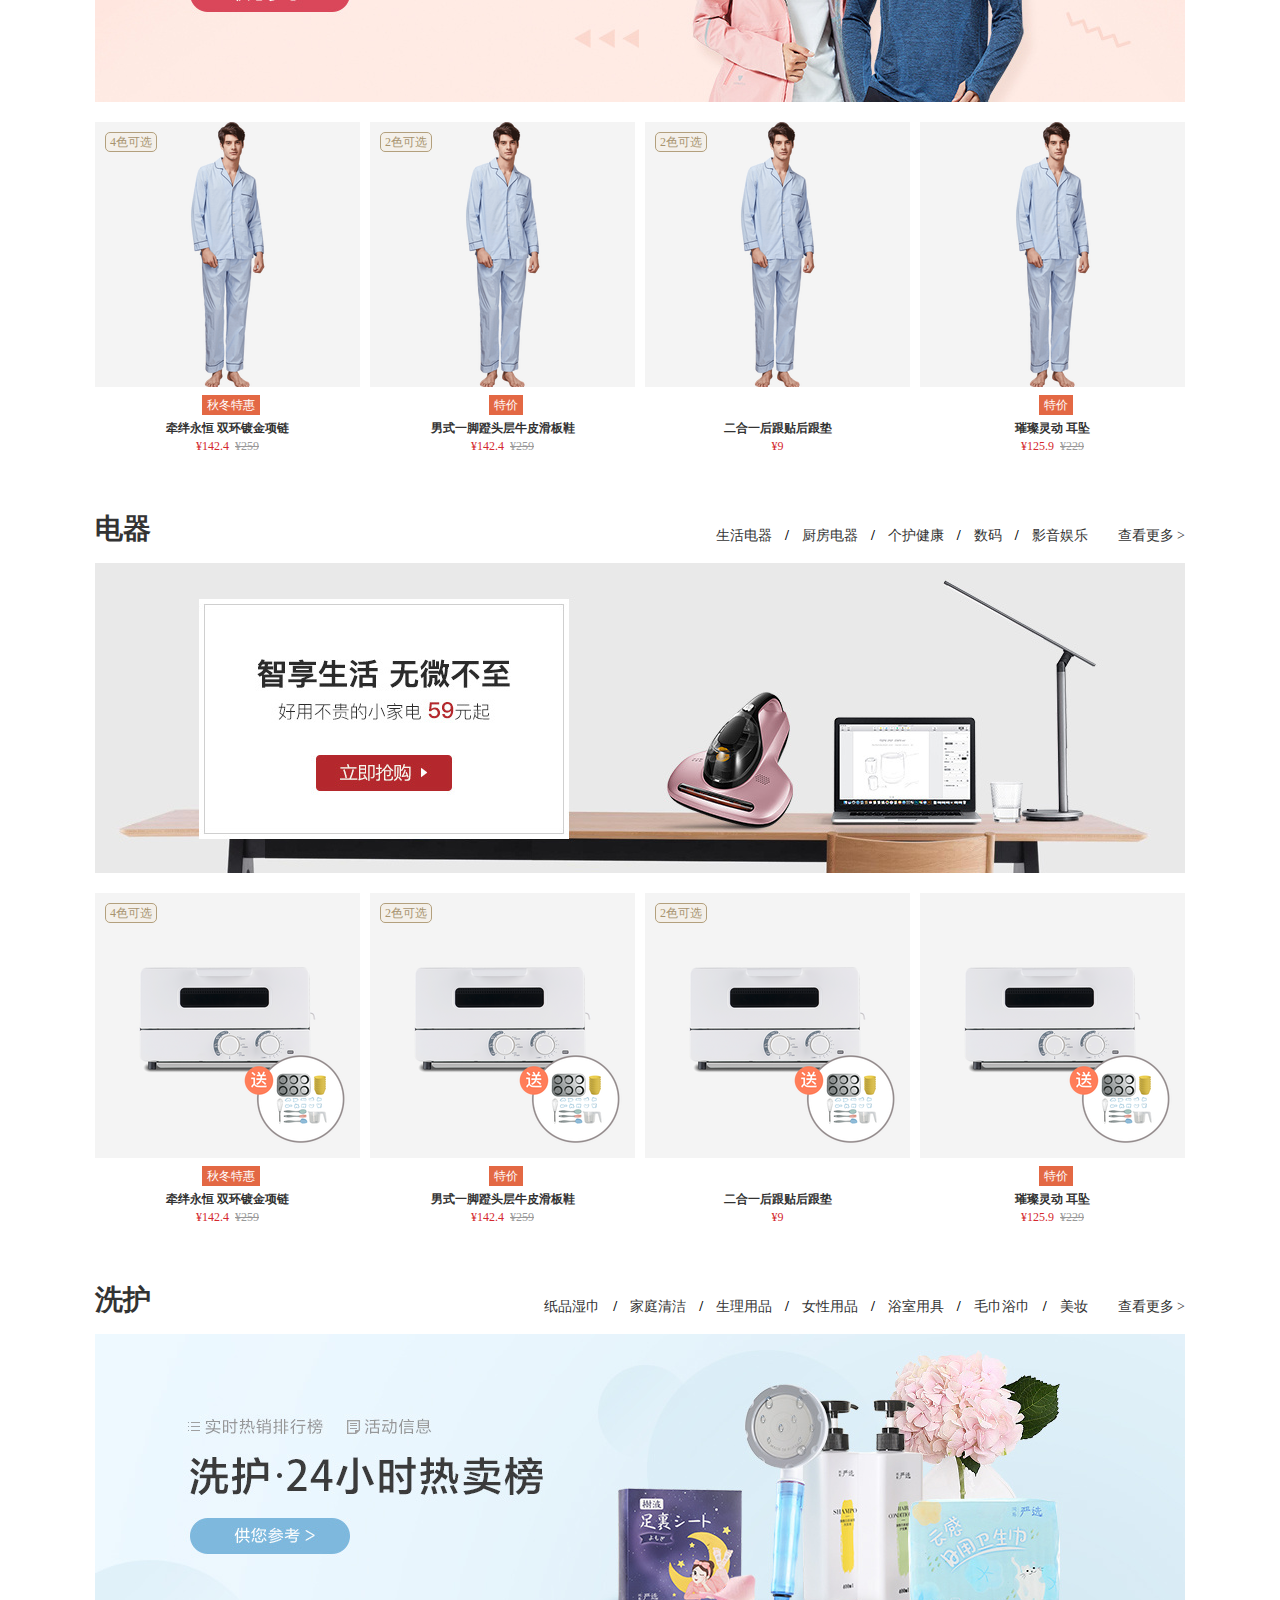
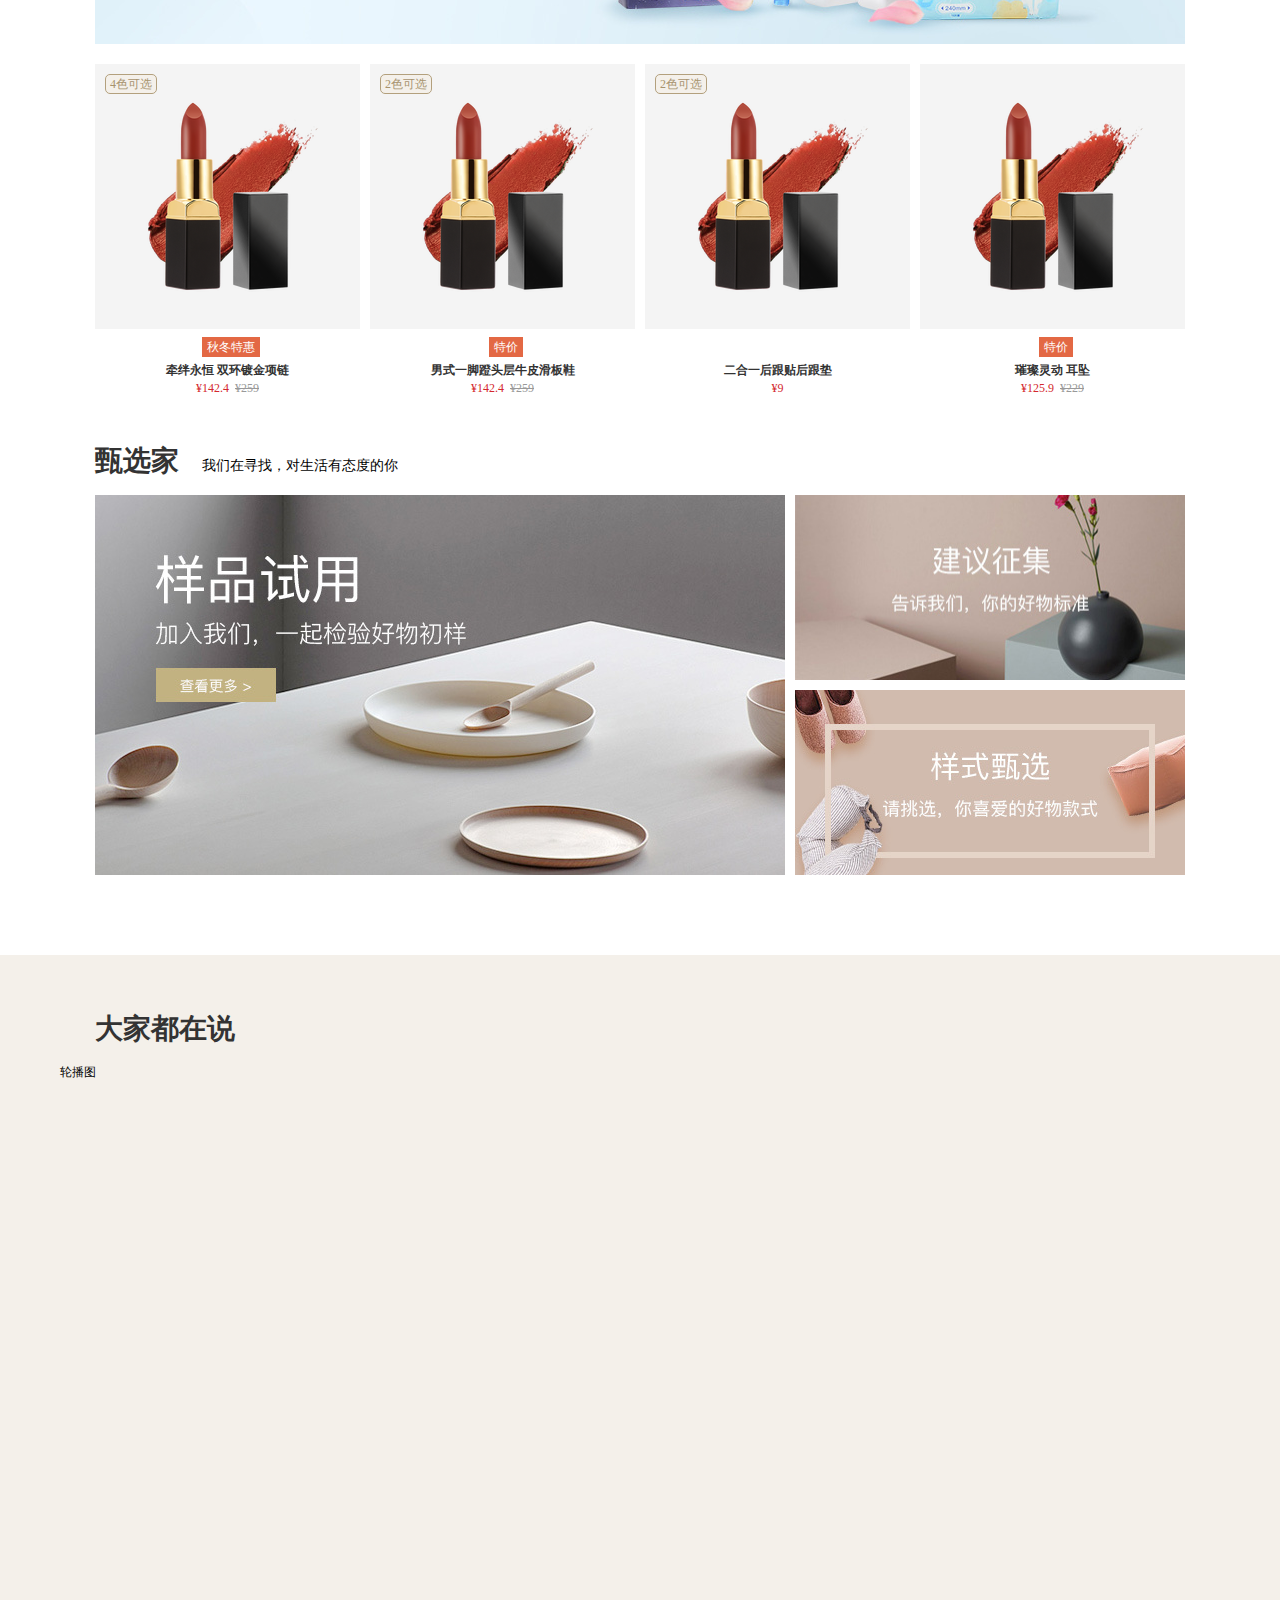
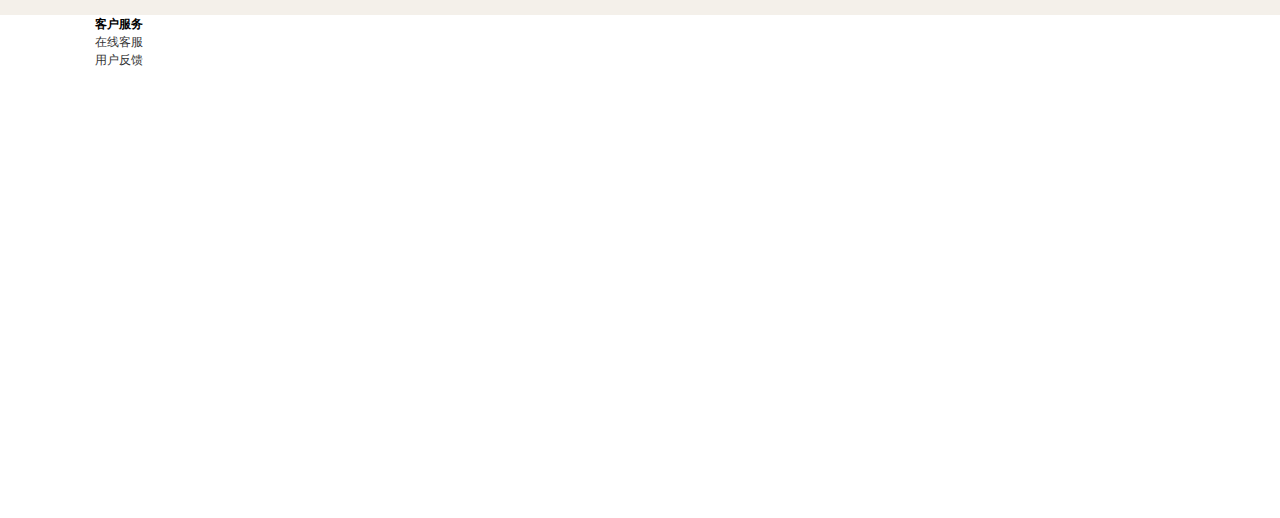
==== commit 514b1d51: "container完成" ====
--- a/index.html
+++ b/index.html
@@ -28,7 +28,9 @@
             background-color: #383838;
         }
         
-        .header-top-container {
+        .header-top-container,
+        .section-common,
+        footer {
             width: 1090px;
             margin: 0 auto;
         }
@@ -177,12 +179,11 @@
             display: block;
             clear: both;
         }
-        
-        .section-common {
+        /* .section-common {
             width: 1090px;
             margin-right: auto;
             margin-left: auto;
-        }
+        } */
         
         .b-title {
             margin-right: 20px;
@@ -202,8 +203,19 @@
         .section-common-container,
         .recomm-remain-top,
         .recomm-remain-bottom,
-        .recomm-content-list li.active {
+        .recomm-content-list li.active,
+        .home-container {
             display: flex;
+            justify-content: space-between;
+        }
+        
+        .recomm-remain,
+        .welfare-aside,
+        .welfare-stockpiling,
+        .stockpilingList,
+        .collection {
+            display: flex;
+            flex-direction: column;
             justify-content: space-between;
         }
         /* -----section common css end!-----*/
@@ -255,7 +267,8 @@
         
         .manufacturer:hover .enlarge,
         .recommendationItem:hover .enlarge,
-        .flashSaleListItem:hover .enlarge {
+        .flashSaleListItem:hover .enlarge,
+        .homeListItem:hover .enlarge {
             transform: scale(1.05);
         }
         
@@ -357,8 +370,12 @@
             white-space: nowrap;
         }
         
+        .hd {
+            position: relative;
+            overflow: hidden;
+        }
+        
         .recommendationItem .hd {
-            position: relative;
             border-bottom: 1px solid #F4F0EA;
         }
         
@@ -366,7 +383,8 @@
             margin-bottom: 18px;
         }
         
-        .recomm-remain .hd {
+        .recomm-remain .hd,
+        .homeListItem .hd {
             margin-bottom: 8px;
         }
         
@@ -413,11 +431,11 @@
             overflow: hidden;
         }
         
-        .recomm-remain {
+        .recomm-remain,
+        .welfare-aside .welfare-stockpiling,
+        .welfare-aside .welfare-app,
+        .stockpilingList {
             flex: auto;
-            display: flex;
-            flex-direction: column;
-            justify-content: space-between;
         }
         
         .recomm-remain .recommendationItem {
@@ -525,35 +543,39 @@
             border-radius: 15px;
             margin: 50px auto 0;
         }
-        
-        .flashSaleList {
+        /* .flashSaleList {
             float: left;
-        }
+        } */
         
         .flashSaleListItem {
             float: left;
             width: 432px;
-            height: 189px;
+            height: 187px;
             border: 1px solid #f0ece4;
             border-left: none;
         }
         
-        .itemImg {
+        .flashSaleListItem:nth-child(3),
+        .flashSaleListItem:nth-child(4) {
+            margin-top: -1px;
+        }
+        
+        .flashSaleListItem .itemImg {
             float: left;
             width: 180px;
             height: 180px;
             margin: 3px 0;
         }
         
-        .itemImg a {
+        .flashSaleListItem .itemImg a {
             display: block;
         }
         
-        .itemDesc {
+        .flashSaleListItem .itemDesc {
             margin: 14px 0 0 180px;
         }
         
-        .itemDesc h2 {
+        .flashSaleListItem .itemDesc h2 {
             height: 26px;
             line-height: 26px;
             font-size: 16px;
@@ -564,7 +586,7 @@
             overflow: hidden;
         }
         
-        .itemDesc p {
+        .flashSaleListItem .itemDesc p {
             height: 24px;
             font-size: 14px;
             font-weight: 400;
@@ -605,329 +627,8 @@
             margin-left: 10px;
         }
         
-        .manufacturer.small .manu-name {
-            position: relative;
-            margin: 32px 0 10px 20px;
-            font-size: 20px;
-            text-align: left;
-        }
-        
-        .manufacturer.small .manu-price {
-            margin-left: 20px;
-            float: left;
-            padding-top: 10px;
-        }
-        /* 新品首发 */
-        
-        .new-products {
-            margin-top: 60px;
-        }
-        /* 人气推荐 */
-        
-        .recommendation {
-            padding: 60px 0;
-            background: #f4f0ea;
-        }
-        
-        .tabList {
-            display: inline-block;
-            margin-left: 13px;
-        }
-        
-        .tabListItem {
-            float: left;
-            font-size: 14px;
-            height: 28px;
-            line-height: 28px;
-            width: 70px;
-            text-align: center;
-            margin-right: 55px;
-        }
-        
-        .tabListItem.active {
-            border-bottom: 2px solid #b4a078;
-        }
-        
-        .tabListItem.active a {
-            color: #b4a078;
-        }
-        
-        .recommendationItem {
-            background-color: #fff;
-            text-align: center;
-        }
-        
-        .recomm-first {
-            width: 390px;
-        }
-        
-        .recomm-first img {
-            width: 320px;
-            height: 320px;
-            margin: 40px 35px;
-        }
-        
-        .recomm-first h4 {
-            font-size: 18px;
-            margin-bottom: 13px;
-        }
-        
-        .recomm-container h4 {
-            overflow: hidden;
-            text-overflow: ellipsis;
-            white-space: nowrap;
-        }
-        
-        .recommendationItem .hd {
-            position: relative;
-            border-bottom: 1px solid #F4F0EA;
-        }
-        
-        .recomm-first .hd {
-            margin-bottom: 18px;
-        }
-        
-        .recomm-remain .hd {
-            margin-bottom: 8px;
-        }
-        
-        .hd .colorNum {
-            position: absolute;
-            left: 10px;
-            top: 10px;
-            color: #a7936e;
-            border: 1px solid #b3a07d;
-            border-radius: 5px;
-            padding: 0 4px;
-            background-color: #f4f0ea;
-        }
-        
-        .commonTag {
-            height: 20px;
-            color: #fff;
-            width: 200px;
-            margin: 0 auto 3px;
-            overflow: hidden;
-            margin-bottom: 4px;
-        }
-        
-        .recomm-first .commonTag {
-            margin-bottom: 10px;
-        }
-        
-        .itemTag {
-            display: inline-block;
-            background-color: #e36844;
-            color: #fff;
-            padding: 0 5px;
-            height: 20px;
-            line-height: 20px;
-            margin-left: 6px;
-        }
-        
-        .itemTag.hot {
-            background-color: #F28F2D;
-        }
-        
-        .recomm-container {
-            height: 530px;
-            overflow: hidden;
-        }
-        
-        .recomm-remain {
-            flex: auto;
-            display: flex;
-            flex-direction: column;
-            justify-content: space-between;
-        }
-        
-        .recomm-remain .recommendationItem {
-            margin-left: 10px;
-            width: 223px;
-            height: 260px;
-        }
-        
-        .recomm-remain img {
-            width: 180px;
-            height: 180px;
-        }
-        
-        .recomm-price {
-            color: #d4282d;
-        }
-        
         .recomm-price .counterPrice {
             font-size: 12px;
-        }
-        
-        .counterPrice {
-            color: #999;
-            text-decoration: line-through;
-            margin-left: 6px;
-        }
-        
-        .recomm-first .recomm-price {
-            font-size: 18px;
-        }
-        
-        .recomm-remain .recomm-price {
-            font-size: 13px;
-        }
-        
-        .recomm-remain-top .recommendationItem {
-            margin-bottom: 10px;
-        }
-        
-        .recomm-content-list li {
-            display: none;
-        }
-        /* 限时购 */
-        
-        .flashSale {
-            margin-top: 58px;
-        }
-        
-        .flashSale-container {
-            height: 377px;
-        }
-        
-        .countdown {
-            width: 224px;
-            height: 317px;
-            background: url('imgs/background.jpg') no-repeat;
-            padding-top: 60px;
-            text-align: center;
-            float: left;
-        }
-        
-        .playTime {
-            height: 36px;
-            font-size: 28px;
-            line-height: 36px;
-            color: #615548;
-            margin-bottom: 31px;
-        }
-        
-        .playTime::after {
-            content: '';
-            display: block;
-            width: 20px;
-            height: 2px;
-            margin: 11px auto 0;
-            background: #61594b;
-        }
-        
-        .remainingTimeTitle {
-            margin-bottom: 18px;
-            font-size: 18px;
-            color: #615548;
-            line-height: 22px;
-            height: 22px;
-        }
-        
-        .remainingTime {
-            display: inline-block;
-            width: 40px;
-            color: #fff;
-            font-size: 18px;
-            line-height: 40px;
-            background-color: #615548;
-            border-radius: 2px;
-        }
-        
-        .colon {
-            font-weight: 700;
-            padding: 0 2px;
-        }
-        
-        .viewAll {
-            width: 110px;
-            height: 30px;
-            line-height: 30px;
-            color: #fff;
-            font-size: 14px;
-            background-color: #a7936e;
-            border-radius: 15px;
-            margin: 50px auto 0;
-        }
-        
-        .flashSaleList {
-            float: left;
-        }
-        
-        .flashSaleListItem {
-            float: left;
-            width: 433px;
-            height: 189px;
-            border: 1px solid #f0ece4;
-            border-left: none;
-        }
-        
-        .itemImg {
-            float: left;
-            width: 180px;
-            height: 180px;
-            margin: 3px 0;
-        }
-        
-        .itemImg a {
-            display: block;
-        }
-        
-        .itemDesc {
-            margin: 14px 0 0 180px;
-        }
-        
-        .itemDesc h2 {
-            height: 26px;
-            line-height: 26px;
-            font-size: 16px;
-            font-weight: 400;
-            color: #666;
-            white-space: nowrap;
-            text-overflow: ellipsis;
-            overflow: hidden;
-        }
-        
-        .itemDesc p {
-            height: 24px;
-            font-size: 14px;
-            font-weight: 400;
-            line-height: 24px;
-            color: #999;
-            white-space: nowrap;
-            text-overflow: ellipsis;
-            overflow: hidden;
-        }
-        
-        .flashSaleListItem .itemNum {
-            padding: 14px 0 8px;
-            height: 14px;
-        }
-        
-        .numBar {
-            float: left;
-            width: 152px;
-            height: 10px;
-            margin: 2px 0;
-            border: 1px solid #f2cecd;
-            border-radius: 5px;
-            overflow: hidden;
-        }
-        
-        .numBarIn {
-            width: 141.5px;
-            background-color: #ffe5e5;
-            height: 10px;
-        }
-        
-        .numTips {
-            display: inline-block;
-            height: 14px;
-            font-size: 14px;
-            color: #999;
-            line-height: 14px;
-            margin-left: 10px;
         }
         
         .itemPrice {
@@ -936,19 +637,19 @@
             line-height: 1;
         }
         
-        .yuan {
+        .flashSaleListItem .yuan {
             font-size: 18px;
             margin-left: 4px;
         }
         
-        .itemPriceIn {
+        .flashSaleListItem .itemPriceIn {
             margin-right: 6px;
             vertical-align: sub;
             font-weight: 700;
             font-size: 24px;
         }
         
-        .toBuy {
+        .flashSaleListItem .toBuy {
             background-color: #be4141;
             color: #fff;
             display: block;
@@ -961,10 +662,292 @@
             border-radius: 2px;
         }
         
-        .toBuy:hover {
+        .flashSaleListItem .toBuy:hover,
+        .spListItem .toBuy:hover {
             background-color: #da4f4f;
             color: #fff;
         }
+        /* 福利社 */
+        
+        .welfare {
+            margin-top: 60px;
+            padding: 54px 0 52px;
+            height: 526px;
+            background-color: #f4f0ea;
+            box-sizing: border-box;
+        }
+        
+        .welfare-carousel {
+            width: 222px;
+            height: 374px;
+            border: 1px solid;
+            float: left;
+        }
+        
+        .welfare-sp {
+            float: left;
+            width: 625px;
+            height: 376px;
+            padding: 0 17px 0 19px;
+            background-color: #fff;
+            border-right: 1px solid #F4F0EA;
+            box-sizing: border-box;
+        }
+        
+        .welfare-content {
+            float: left;
+            width: 866px;
+            box-sizing: border-box;
+        }
+        
+        .all {
+            display: inline-block;
+            margin-top: 6px;
+        }
+        
+        .welfare-content-title {
+            padding: 19px 0 12px;
+        }
+        
+        .welfare-sp .welfare-content-title {
+            border-bottom: 1px solid #F4F0EA;
+        }
+        
+        .welfare-content-title .fl {
+            font-size: 16px;
+        }
+        
+        .welfare-spList {
+            margin-top: 20px;
+            margin-right: -20px;
+        }
+        
+        .spListItem {
+            width: 284px;
+            margin: 0 20px 20px 0;
+            float: left;
+        }
+        
+        .spListItem .itemImg {
+            position: relative;
+            float: left;
+            width: 130px;
+            height: 130px;
+            margin-right: 10px;
+            background-color: #FBF9F6;
+        }
+        
+        .spListItem .itemDesc .name {
+            display: inline-block;
+            max-width: 130px;
+            max-height: 40px;
+            overflow: hidden;
+            margin-top: 8px;
+            font-size: 14px;
+            line-height: 20px;
+        }
+        
+        .spListItem .itemPrice {
+            line-height: 1.1;
+        }
+        
+        .spListItem .yuan {
+            font-size: 12px;
+            vertical-align: -2px;
+        }
+        
+        .spListItem .itemPriceIn {
+            vertical-align: -2px;
+            font-size: 20px;
+            font-weight: 700;
+        }
+        
+        .spListItem .counterPrice {
+            margin-top: 2px;
+            font-size: 14px;
+            color: #A4A4A4;
+            line-height: 1.1;
+        }
+        
+        .spListItem .toBuy {
+            display: inline-block;
+            width: 90px;
+            height: 28px;
+            line-height: 26px;
+            color: #fff;
+            text-align: center;
+            margin-top: 6px;
+            background-color: #BE4141;
+            border: 1px solid #D25A5A;
+            border-radius: 2px;
+        }
+        
+        .spListItem .discount {
+            position: absolute;
+            right: 10px;
+            bottom: 10px;
+            width: 38px;
+            height: 38px;
+            text-align: center;
+            line-height: 38px;
+            border-radius: 100%;
+            color: #fff;
+            background-color: #F78D33;
+            /* 让两个子元素span之间没有间距 */
+            font-size: 0;
+        }
+        
+        .discount .num {
+            font-size: 22px;
+            vertical-align: -2px;
+        }
+        
+        .discount span:last-child {
+            font-size: 12px;
+        }
+        
+        .welfare-aside {
+            float: left;
+            box-sizing: border-box;
+            padding: 0 20px 0 22px;
+            width: 241px;
+            height: 376px;
+            background-color: #fff;
+        }
+        
+        .welfare-aside img {
+            width: 100%;
+            height: 100%;
+        }
+        
+        .welfare-aside .itemImg {
+            float: left;
+            width: 50px;
+            height: 50px;
+            margin-right: 20px;
+            background-color: #FBF9F6;
+        }
+        
+        .stockpilingListItem {
+            position: relative;
+        }
+        
+        .stockpilingListItem .itemDesc {
+            float: left;
+            line-height: 1.1;
+            font-size: 14px;
+        }
+        
+        .stockpilingListItem .itemDesc .name {
+            max-width: 129px;
+            margin: 4px 0 14px;
+            overflow: hidden;
+            text-overflow: ellipsis;
+            white-space: nowrap;
+            font-size: 14px;
+        }
+        
+        .shoppingCart i {
+            display: inline-block;
+            width: 24px;
+            height: 24px;
+            background: url('imgs/shoppingCart.png') 0 -157px no-repeat;
+            position: absolute;
+            right: 0;
+            bottom: 0;
+        }
+        /* --居家home start-- */
+        
+        .home {
+            margin-top: 60px;
+        }
+        
+        .home .nav {
+            float: left;
+            margin-top: 14px;
+        }
+        
+        .nav li {
+            float: left;
+            font-size: 14px;
+        }
+        
+        .nav li b {
+            margin: 0 13px;
+        }
+        
+        .home .banner {
+            margin-bottom: 20px;
+        }
+        
+        .home .banner img {
+            width: 100%;
+            height: 310px;
+        }
+        
+        .home-container .listItem {
+            width: 256px;
+        }
+        
+        .homeListItem {
+            text-align: center;
+        }
+        
+        .homeListItem img {
+            width: 265px;
+            height: 265px;
+        }
+        
+        .homeListItem .hd {
+            background-color: #f4f4f4;
+        }
+        
+        .home-container {
+            margin-bottom: 50px;
+        }
+        /* --居家home end-- */
+        /* --甄选家selection start-- */
+        
+        .selection {
+            margin-bottom: 80px;
+        }
+        
+        .sampling {
+            float: left;
+            margin-right: 10px;
+        }
+        
+        .sampling img {
+            width: 690px;
+            height: 380px;
+        }
+        
+        .collection {
+            float: left;
+            height: 380px;
+        }
+        
+        .collection img {
+            width: 390px;
+            height: 185px;
+        }
+        /* --甄选家selection end-- */
+        /* --大家都在说everyone-saying start-- */
+        
+        .everyone-saying {
+            box-sizing: border-box;
+            padding: 60px;
+            background: #f4f0ea;
+            height: 660px;
+            overflow: hidden;
+        }
+        /* --大家都在说everyone-saying end-- */
+        /* --footer start-- */
+        
+        footer {
+            height: 503px;
+        }
+        /* --footer start-- */
     </style>
 </head>
 
@@ -1457,8 +1440,698 @@
                 </div>
             </div>
         </section>
+        <section>
+            <div class="welfare">
+                <div class="section-common">
+                    <div class="section-common-top">
+                        <div class="fl lh1">
+                            <a href="#" class="b-title">
+                                <h3>福利社</h3>
+                            </a>
+                        </div>
+                        <div class="fr lh1">
+                            <a href="#" class="more fz14">查看全部福利 &gt;</a>
+                        </div>
+                    </div>
+                    <div class="welfare-container">
+                        <div class="welfare-carousel">
+                            这里是轮播图
+                        </div>
+                        <div class="welfare-content">
+                            <div class="welfare-sp">
+                                <div class="welfare-content-title clearfix">
+                                    <div class="fl">今日特价</div>
+                                    <div class="fr">
+                                        <a href="#" class="all">查看全部 &gt;</a>
+                                    </div>
+                                </div>
+                                <div class="welfare-spList clearfix">
+                                    <div class="spListItem">
+                                        <div class="itemImg">
+                                            <a href="#">
+                                                <img src="imgs/toothbrush.png" alt="toothbrush">
+                                            </a>
+                                            <p class="discount">
+                                                <span class="num">8</span>
+                                                <span>折</span>
+                                            </p>
+                                        </div>
+                                        <div class="itemDesc">
+                                            <a href="#" class="name">泰国制造 天然乳胶床垫 7.5CM加厚款</a>
+                                            <div class="itemPrice">
+                                                <span>限时价</span>
+                                                <span class="yuan">¥</span>
+                                                <span class="itemPriceIn">2719</span>
+                                            </div>
+                                            <p class="counterPrice">¥3399</p>
+                                            <a href="#" class="toBuy">立即抢购</a>
+                                        </div>
+                                    </div>
+                                    <div class="spListItem">
+                                        <div class="itemImg">
+                                            <a href="#">
+                                                <img src="imgs/toothbrush.png" alt="toothbrush">
+                                            </a>
+                                            <p class="discount">
+                                                <span class="num">8</span>
+                                                <span>折</span>
+                                            </p>
+                                        </div>
+                                        <div class="itemDesc">
+                                            <a href="#" class="name">泰国制造 天然乳胶床垫 7.5CM加厚款</a>
+                                            <div class="itemPrice">
+                                                <span>限时价</span>
+                                                <span class="yuan">¥</span>
+                                                <span class="itemPriceIn">2719</span>
+                                            </div>
+                                            <p class="counterPrice">¥3399</p>
+                                            <a href="#" class="toBuy">立即抢购</a>
+                                        </div>
+                                    </div>
+                                    <div class="spListItem">
+                                        <div class="itemImg">
+                                            <a href="#">
+                                                <img src="imgs/toothbrush.png" alt="toothbrush">
+                                            </a>
+                                            <p class="discount">
+                                                <span class="num">8</span>
+                                                <span>折</span>
+                                            </p>
+                                        </div>
+                                        <div class="itemDesc">
+                                            <a href="#" class="name">泰国制造 天然乳胶床垫 7.5CM加厚款</a>
+                                            <div class="itemPrice">
+                                                <span>限时价</span>
+                                                <span class="yuan">¥</span>
+                                                <span class="itemPriceIn">2719</span>
+                                            </div>
+                                            <p class="counterPrice">¥3399</p>
+                                            <a href="#" class="toBuy">立即抢购</a>
+                                        </div>
+                                    </div>
+                                    <div class="spListItem">
+                                        <div class="itemImg">
+                                            <a href="#">
+                                                <img src="imgs/toothbrush.png" alt="toothbrush">
+                                            </a>
+                                            <p class="discount">
+                                                <span class="num">8</span>
+                                                <span>折</span>
+                                            </p>
+                                        </div>
+                                        <div class="itemDesc">
+                                            <a href="#" class="name">泰国制造 天然乳胶床垫 7.5CM加厚款</a>
+                                            <div class="itemPrice">
+                                                <span>限时价</span>
+                                                <span class="yuan">¥</span>
+                                                <span class="itemPriceIn">2719</span>
+                                            </div>
+                                            <p class="counterPrice">¥3399</p>
+                                            <a href="#" class="toBuy">立即抢购</a>
+                                        </div>
+                                    </div>
+                                </div>
+                            </div>
+                            <div class="welfare-aside">
+                                <div class="welfare-stockpiling">
+                                    <div class="welfare-content-title clearfix">
+                                        <div class="fl">量贩囤货</div>
+                                        <div class="fr">
+                                            <a href="#" class="all">全部 &gt;</a>
+                                        </div>
+                                    </div>
+                                    <div class="stockpilingList">
+                                        <div class="stockpilingListItem clearfix">
+                                            <div class="itemImg">
+                                                <a href="#">
+                                                    <img src="imgs/napkin3.png" alt="napkin">
+                                                </a>
+                                            </div>
+                                            <div class="itemDesc">
+                                                <div class="name">
+                                                    <a href="#" class="name">棉质生活 婴儿纯棉柔巾</a>
+                                                </div>
+                                                <div class="itemPrice">
+                                                    <span class="itemPriceIn">¥12.8</span>
+                                                    <span class="counterPrice">¥15</span>
+                                                </div>
+                                                <a href="#" class="shoppingCart">
+                                                    <i></i>
+                                                </a>
+                                            </div>
+                                        </div>
+                                        <div class="stockpilingListItem clearfix">
+                                            <div class="itemImg">
+                                                <a href="#">
+                                                    <img src="imgs/napkin3.png" alt="napkin">
+                                                </a>
+                                            </div>
+                                            <div class="itemDesc">
+                                                <div class="name">
+                                                    <a href="#" class="name">棉质生活 婴儿纯棉柔巾</a>
+                                                </div>
+                                                <div class="itemPrice">
+                                                    <span class="itemPriceIn">¥12.8</span>
+                                                </div>
+                                                <a href="#" class="shoppingCart">
+                                                    <i></i>
+                                                </a>
+                                            </div>
+                                        </div>
+                                    </div>
+                                </div>
+                                <div class="welfare-app">
+                                    <div class="welfare-content-title clearfix">
+                                        <div class="fl">今日APP价</div>
+                                        <div class="fr">
+                                            <a href="#" class="all">全部 &gt;</a>
+                                        </div>
+                                    </div>
+                                    <!-- <div class="appList"></div> -->
+                                    <div class="stockpilingList">
+                                        <div class="stockpilingListItem clearfix">
+                                            <div class="itemImg">
+                                                <a href="#">
+                                                    <img src="imgs/napkin3.png" alt="napkin">
+                                                </a>
+                                            </div>
+                                            <div class="itemDesc">
+                                                <div class="name">
+                                                    <a href="#" class="name">棉质生活 婴儿纯棉柔巾</a>
+                                                </div>
+                                                <div class="itemPrice">
+                                                    <span class="itemPriceIn">¥12.8</span>
+                                                    <span class="counterPrice">¥15</span>
+                                                </div>
+                                                <a href="#" class="shoppingCart">
+                                                    <i></i>
+                                                </a>
+                                            </div>
+                                        </div>
+                                        <div class="stockpilingListItem clearfix">
+                                            <div class="itemImg">
+                                                <a href="#">
+                                                    <img src="imgs/napkin3.png" alt="napkin">
+                                                </a>
+                                            </div>
+                                            <div class="itemDesc">
+                                                <div class="name">
+                                                    <a href="#" class="name">棉质生活 婴儿纯棉柔巾</a>
+                                                </div>
+                                                <div class="itemPrice">
+                                                    <span class="itemPriceIn">¥12.8</span>
+                                                </div>
+                                                <a href="#" class="shoppingCart">
+                                                    <i></i>
+                                                </a>
+                                            </div>
+                                        </div>
+                                    </div>
+                                </div>
+                            </div>
+                        </div>
+                    </div>
+                </div>
+            </div>
+        </section>
+        <section>
+            <div class="section-common home">
+                <div class="section-common-top">
+                    <div class="fl lh1">
+                        <a href="#" class="b-title">
+                            <h3>居家</h3>
+                        </a>
+                    </div>
+                    <div class="fr lh1">
+                        <ul class="nav">
+                            <li><a href="#">床品件套</a></li>
+                            <li><b>/</b><a href="#">被枕</a></li>
+                            <li><b>/</b><a href="#">家具</a></li>
+                            <li><b>/</b><a href="#">灯具</a></li>
+                            <li><b>/</b><a href="#">收纳</a></li>
+                            <li><b>/</b><a href="#">布艺软装</a></li>
+                            <li><b>/</b><a href="#">家饰</a></li>
+                        </ul>
+                        <a href="#" class="more fz14">查看更多 &gt;</a>
+                    </div>
+                </div>
+                <div class="banner">
+                    <a href="#"><img src="imgs/bedding.jpg" alt="居家好物一站购"></a>
+                </div>
+                <div class="home-container">
+                    <div class="homeListItem">
+                        <a href="#">
+                            <div class="hd">
+                                <span class="colorNum">4色可选</span>
+                                <img class="enlarge" src="imgs/basket.png" alt="basket">
+                            </div>
+                        </a>
+                        <div class="bd">
+                            <div class="commonTag">
+                                <span class="itemTag">居家特惠</span>
+                            </div>
+                            <h4><a href="#">60s臻密绒磨毛四件套</a></h4>
+                            <p class="recomm-price"><span>¥419</span><span class="counterPrice">¥499</span></p>
+                        </div>
+                    </div>
+                    <div class="homeListItem">
+                        <a href="#">
+                            <div class="hd">
+                                <img class="enlarge" src="imgs/basket.png" alt="basket">
+                            </div>
+                        </a>
+                        <div class="bd">
+                            <div class="commonTag"></div>
+                            <h4><a href="#">网易智造壁挂式感应小夜灯</a></h4>
+                            <p class="recomm-price"><span>¥49</span></p>
+                        </div>
+                    </div>
+                    <div class="homeListItem">
+                        <a href="#">
+                            <div class="hd">
+                                <img class="enlarge" src="imgs/basket.png" alt="basket">
+                            </div>
+                        </a>
+                        <div class="bd">
+                            <div class="commonTag"></div>
+                            <h4><a href="#">轻便午睡折叠床</a></h4>
+                            <p class="recomm-price"><span>¥299</span></p>
+                        </div>
+                    </div>
+                    <div class="homeListItem">
+                        <a href="#">
+                            <div class="hd">
+                                <img class="enlarge" src="imgs/basket.png" alt="basket">
+                            </div>
+                        </a>
+                        <div class="bd">
+                            <div class="commonTag">
+                                <span class="itemTag hot">爆品</span>
+                                <span class="itemTag">办公特惠</span>
+                            </div>
+                            <h4><a href="#">多功能人体工学转椅</a></h4>
+                            <p class="recomm-price"><span>¥1189</span><span class="counterPrice">¥1399</span></p>
+                        </div>
+                    </div>
+                </div>
+            </div>
+        </section>
+        <section>
+            <div class="section-common home">
+                <div class="section-common-top">
+                    <div class="fl lh1">
+                        <a href="#" class="b-title">
+                            <h3>鞋包配饰</h3>
+                        </a>
+                    </div>
+                    <div class="fr lh1">
+                        <ul class="nav">
+                            <li><a href="#">行李箱</a></li>
+                            <li><b>/</b><a href="#">女士包袋</a></li>
+                            <li><b>/</b><a href="#">男士包袋</a></li>
+                            <li><b>/</b><a href="#">钱包及小皮件</a></li>
+                            <li><b>/</b><a href="#">女鞋</a></li>
+                            <li><b>/</b><a href="#">男鞋</a></li>
+                            <li><b>/</b><a href="#">拖鞋</a></li>
+                        </ul>
+                        <a href="#" class="more fz14">查看更多 &gt;</a>
+                    </div>
+                </div>
+                <div class="banner">
+                    <a href="#"><img src="imgs/decoration.jpg" alt="居家好物一站购"></a>
+                </div>
+                <div class="home-container">
+                    <div class="homeListItem">
+                        <a href="#">
+                            <div class="hd">
+                                <span class="colorNum">2色可选</span>
+                                <img class="enlarge" src="imgs/necklace.png" alt="necklace">
+                            </div>
+                        </a>
+                        <div class="bd">
+                            <div class="commonTag"></div>
+                            <h4><a href="#">牵绊永恒 双环镀金项链</a></h4>
+                            <p class="recomm-price">¥359</p>
+                        </div>
+                    </div>
+                    <div class="homeListItem">
+                        <a href="#">
+                            <div class="hd">
+                                <span class="colorNum">2色可选</span>
+                                <img class="enlarge" src="imgs/necklace.png" alt="necklace">
+                            </div>
+                        </a>
+                        <div class="bd">
+                            <div class="commonTag">
+                                <span class="itemTag">特价</span>
+                            </div>
+                            <h4><a href="#">男式一脚蹬头层牛皮滑板鞋</a></h4>
+                            <p class="recomm-price"><span>¥142.4</span><span class="counterPrice">¥259</span></p>
+                        </div>
+                    </div>
+                    <div class="homeListItem">
+                        <a href="#">
+                            <div class="hd">
+                                <span class="colorNum">2色可选</span>
+                                <img class="enlarge" src="imgs/necklace.png" alt="necklace">
+                            </div>
+                        </a>
+                        <div class="bd">
+                            <div class="commonTag"></div>
+                            <h4><a href="#">二合一后跟贴后跟垫</a></h4>
+                            <p class="recomm-price">¥9</p>
+                        </div>
+                    </div>
+                    <div class="homeListItem">
+                        <a href="#">
+                            <div class="hd">
+                                <img class="enlarge" src="imgs/necklace.png" alt="necklace">
+                            </div>
+                        </a>
+                        <div class="bd">
+                            <div class="commonTag">
+                                <span class="itemTag">特价</span>
+                            </div>
+                            <h4><a href="#">璀璨灵动 耳坠</a></h4>
+                            <p class="recomm-price"><span>¥125.9</span><span class="counterPrice">¥229</span></p>
+                        </div>
+                    </div>
+                </div>
+            </div>
+        </section>
+        <section>
+            <div class="section-common home">
+                <div class="section-common-top">
+                    <div class="fl lh1">
+                        <a href="#" class="b-title">
+                            <h3>服装</h3>
+                        </a>
+                    </div>
+                    <div class="fr lh1">
+                        <ul class="nav">
+                            <li><a href="#">毛衫</a></li>
+                            <li><b>/</b><a href="#">羽绒</a></li>
+                            <li><b>/</b><a href="#">风衣毛呢</a></li>
+                            <li><b>/</b><a href="#">牛仔裤</a></li>
+                            <li><b>/</b><a href="#">男式T恤</a></li>
+                            <li><b>/</b><a href="#">男式外套</a></li>
+                            <li><b>/</b><a href="#">男式衬衫</a></li>
+                        </ul>
+                        <a href="#" class="more fz14">查看更多 &gt;</a>
+                    </div>
+                </div>
+                <div class="banner">
+                    <a href="#"><img src="imgs/clothing.jpg" alt="服装"></a>
+                </div>
+                <div class="home-container">
+                    <div class="homeListItem">
+                        <a href="#">
+                            <div class="hd">
+                                <span class="colorNum">4色可选</span>
+                                <img class="enlarge" src="imgs/clothes2.png" alt="clothes">
+                            </div>
+                        </a>
+                        <div class="bd">
+                            <div class="commonTag">
+                                <span class="itemTag">秋冬特惠</span>
+                            </div>
+                            <h4><a href="#">牵绊永恒 双环镀金项链</a></h4>
+                            <p class="recomm-price"><span>¥142.4</span><span class="counterPrice">¥259</span></p>
+                        </div>
+                    </div>
+                    <div class="homeListItem">
+                        <a href="#">
+                            <div class="hd">
+                                <span class="colorNum">2色可选</span>
+                                <img class="enlarge" src="imgs/clothes2.png" alt="clothes">
+                            </div>
+                        </a>
+                        <div class="bd">
+                            <div class="commonTag">
+                                <span class="itemTag">特价</span>
+                            </div>
+                            <h4><a href="#">男式一脚蹬头层牛皮滑板鞋</a></h4>
+                            <p class="recomm-price"><span>¥142.4</span><span class="counterPrice">¥259</span></p>
+                        </div>
+                    </div>
+                    <div class="homeListItem">
+                        <a href="#">
+                            <div class="hd">
+                                <span class="colorNum">2色可选</span>
+                                <img class="enlarge" src="imgs/clothes2.png" alt="clothes">
+                            </div>
+                        </a>
+                        <div class="bd">
+                            <div class="commonTag"></div>
+                            <h4><a href="#">二合一后跟贴后跟垫</a></h4>
+                            <p class="recomm-price">¥9</p>
+                        </div>
+                    </div>
+                    <div class="homeListItem">
+                        <a href="#">
+                            <div class="hd">
+                                <img class="enlarge" src="imgs/clothes2.png" alt="clothes">
+                            </div>
+                        </a>
+                        <div class="bd">
+                            <div class="commonTag">
+                                <span class="itemTag">特价</span>
+                            </div>
+                            <h4><a href="#">璀璨灵动 耳坠</a></h4>
+                            <p class="recomm-price"><span>¥125.9</span><span class="counterPrice">¥229</span></p>
+                        </div>
+                    </div>
+                </div>
+            </div>
+        </section>
+        <section>
+            <div class="section-common home">
+                <div class="section-common-top">
+                    <div class="fl lh1">
+                        <a href="#" class="b-title">
+                            <h3>电器</h3>
+                        </a>
+                    </div>
+                    <div class="fr lh1">
+                        <ul class="nav">
+                            <li><a href="#">生活电器</a></li>
+                            <li><b>/</b><a href="#">厨房电器</a></li>
+                            <li><b>/</b><a href="#">个护健康</a></li>
+                            <li><b>/</b><a href="#">数码</a></li>
+                            <li><b>/</b><a href="#">影音娱乐</a></li>
+                        </ul>
+                        <a href="#" class="more fz14">查看更多 &gt;</a>
+                    </div>
+                </div>
+                <div class="banner">
+                    <a href="#"><img src="imgs/electrical.jpg" alt="电器类"></a>
+                </div>
+                <div class="home-container">
+                    <div class="homeListItem">
+                        <a href="#">
+                            <div class="hd">
+                                <span class="colorNum">4色可选</span>
+                                <img class="enlarge" src="imgs/electricOven.png" alt="electricOven">
+                            </div>
+                        </a>
+                        <div class="bd">
+                            <div class="commonTag">
+                                <span class="itemTag">秋冬特惠</span>
+                            </div>
+                            <h4><a href="#">牵绊永恒 双环镀金项链</a></h4>
+                            <p class="recomm-price"><span>¥142.4</span><span class="counterPrice">¥259</span></p>
+                        </div>
+                    </div>
+                    <div class="homeListItem">
+                        <a href="#">
+                            <div class="hd">
+                                <span class="colorNum">2色可选</span>
+                                <img class="enlarge" src="imgs/electricOven.png" alt="electricOven">
+                            </div>
+                        </a>
+                        <div class="bd">
+                            <div class="commonTag">
+                                <span class="itemTag">特价</span>
+                            </div>
+                            <h4><a href="#">男式一脚蹬头层牛皮滑板鞋</a></h4>
+                            <p class="recomm-price"><span>¥142.4</span><span class="counterPrice">¥259</span></p>
+                        </div>
+                    </div>
+                    <div class="homeListItem">
+                        <a href="#">
+                            <div class="hd">
+                                <span class="colorNum">2色可选</span>
+                                <img class="enlarge" src="imgs/electricOven.png" alt="electricOven">
+                            </div>
+                        </a>
+                        <div class="bd">
+                            <div class="commonTag"></div>
+                            <h4><a href="#">二合一后跟贴后跟垫</a></h4>
+                            <p class="recomm-price">¥9</p>
+                        </div>
+                    </div>
+                    <div class="homeListItem">
+                        <a href="#">
+                            <div class="hd">
+                                <img class="enlarge" src="imgs/electricOven.png" alt="electricOven">
+                            </div>
+                        </a>
+                        <div class="bd">
+                            <div class="commonTag">
+                                <span class="itemTag">特价</span>
+                            </div>
+                            <h4><a href="#">璀璨灵动 耳坠</a></h4>
+                            <p class="recomm-price"><span>¥125.9</span><span class="counterPrice">¥229</span></p>
+                        </div>
+                    </div>
+                </div>
+            </div>
+        </section>
+        <section>
+            <div class="section-common home">
+                <div class="section-common-top">
+                    <div class="fl lh1">
+                        <a href="#" class="b-title">
+                            <h3>洗护</h3>
+                        </a>
+                    </div>
+                    <div class="fr lh1">
+                        <ul class="nav">
+                            <li><a href="#">纸品湿巾</a></li>
+                            <li><b>/</b><a href="#">家庭清洁</a></li>
+                            <li><b>/</b><a href="#">生理用品</a></li>
+                            <li><b>/</b><a href="#">女性用品</a></li>
+                            <li><b>/</b><a href="#">浴室用具</a></li>
+                            <li><b>/</b><a href="#">毛巾浴巾</a></li>
+                            <li><b>/</b><a href="#">美妆</a></li>
+                        </ul>
+                        <a href="#" class="more fz14">查看更多 &gt;</a>
+                    </div>
+                </div>
+                <div class="banner">
+                    <a href="#"><img src="imgs/washnurse.jpg" alt="洗护"></a>
+                </div>
+                <div class="home-container">
+                    <div class="homeListItem">
+                        <a href="#">
+                            <div class="hd">
+                                <span class="colorNum">4色可选</span>
+                                <img class="enlarge" src="imgs/lipstick.png" alt="lipstick">
+                            </div>
+                        </a>
+                        <div class="bd">
+                            <div class="commonTag">
+                                <span class="itemTag">秋冬特惠</span>
+                            </div>
+                            <h4><a href="#">牵绊永恒 双环镀金项链</a></h4>
+                            <p class="recomm-price"><span>¥142.4</span><span class="counterPrice">¥259</span></p>
+                        </div>
+                    </div>
+                    <div class="homeListItem">
+                        <a href="#">
+                            <div class="hd">
+                                <span class="colorNum">2色可选</span>
+                                <img class="enlarge" src="imgs/lipstick.png" alt="lipstick">
+                            </div>
+                        </a>
+                        <div class="bd">
+                            <div class="commonTag">
+                                <span class="itemTag">特价</span>
+                            </div>
+                            <h4><a href="#">男式一脚蹬头层牛皮滑板鞋</a></h4>
+                            <p class="recomm-price"><span>¥142.4</span><span class="counterPrice">¥259</span></p>
+                        </div>
+                    </div>
+                    <div class="homeListItem">
+                        <a href="#">
+                            <div class="hd">
+                                <span class="colorNum">2色可选</span>
+                                <img class="enlarge" src="imgs/lipstick.png" alt="lipstick">
+                            </div>
+                        </a>
+                        <div class="bd">
+                            <div class="commonTag"></div>
+                            <h4><a href="#">二合一后跟贴后跟垫</a></h4>
+                            <p class="recomm-price">¥9</p>
+                        </div>
+                    </div>
+                    <div class="homeListItem">
+                        <a href="#">
+                            <div class="hd">
+                                <img class="enlarge" src="imgs/lipstick.png" alt="lipstick">
+                            </div>
+                        </a>
+                        <div class="bd">
+                            <div class="commonTag">
+                                <span class="itemTag">特价</span>
+                            </div>
+                            <h4><a href="#">璀璨灵动 耳坠</a></h4>
+                            <p class="recomm-price"><span>¥125.9</span><span class="counterPrice">¥229</span></p>
+                        </div>
+                    </div>
+                </div>
+            </div>
+        </section>
+        <section>
+            <div class="section-common selection">
+                <div class="section-common-top">
+                    <div class="fl lh1">
+                        <a href="#" class="b-title">
+                            <h3>甄选家</h3>
+                        </a>
+                        <span class="s-title fz14">我们在寻找，对生活有态度的你</span>
+                    </div>
+                </div>
+                <div class="selection-container clearfix">
+                    <div class="sampling">
+                        <a href="#"><img src="imgs/pick.jpg" alt="样品试用"></a>
+                    </div>
+                    <div class="collection">
+                        <div class="suggestion">
+                            <a href="#"><img src="imgs/suggestion.jpg" alt="建议征集"></a>
+                        </div>
+                        <div class="style">
+                            <a href="#"><img src="imgs/style.jpg" alt="样品甄选"></a>
+                        </div>
+                    </div>
+                </div>
+            </div>
+        </section>
+        <section>
+            <div class="everyone-saying">
+                <div class="section-common">
+                    <div class="section-common-top">
+                        <div class="fl lh1">
+                            <a href="#" class="b-title">
+                                <h3>大家都在说</h3>
+                            </a>
+                        </div>
+                    </div>
+                </div>
+                <div class="everyone-saying-container">
+                    轮播图
+                </div>
+            </div>
+        </section>
     </div>
-    <footer></footer>
+    <footer>
+        <div class="foot-top">
+            <div class="custom-service">
+                <h4>客户服务</h4>
+                <a href="#">
+                    <i></i>
+                    <p>在线客服</p>
+                </a>
+                <a href="#">
+                    <i></i>
+                    <p>用户反馈</p>
+                </a>
+            </div>
+            <div></div>
+            <div></div>
+        </div>
+        <div class="foot-bottom"></div>
+    </footer>
 
     <script src="http://code.jquery.com/jquery-2.2.4.min.js"></script>
     <script>
